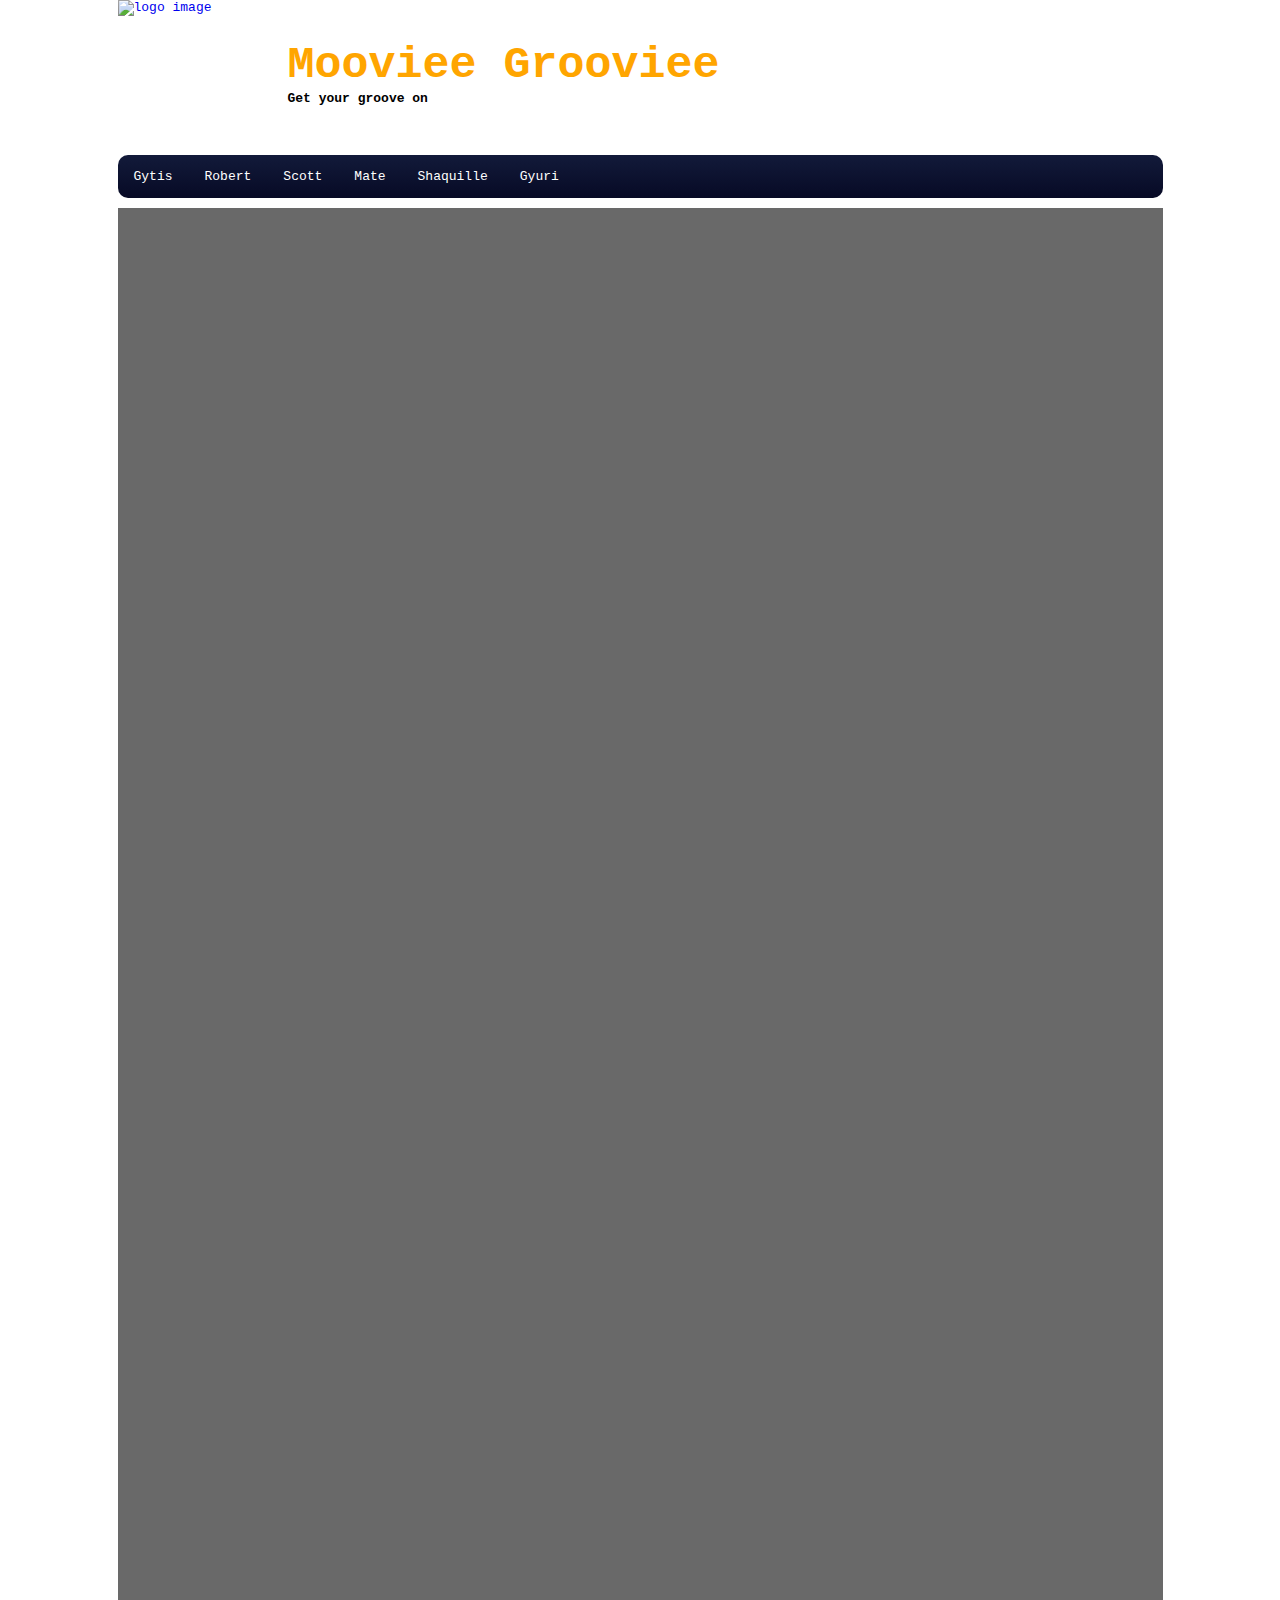
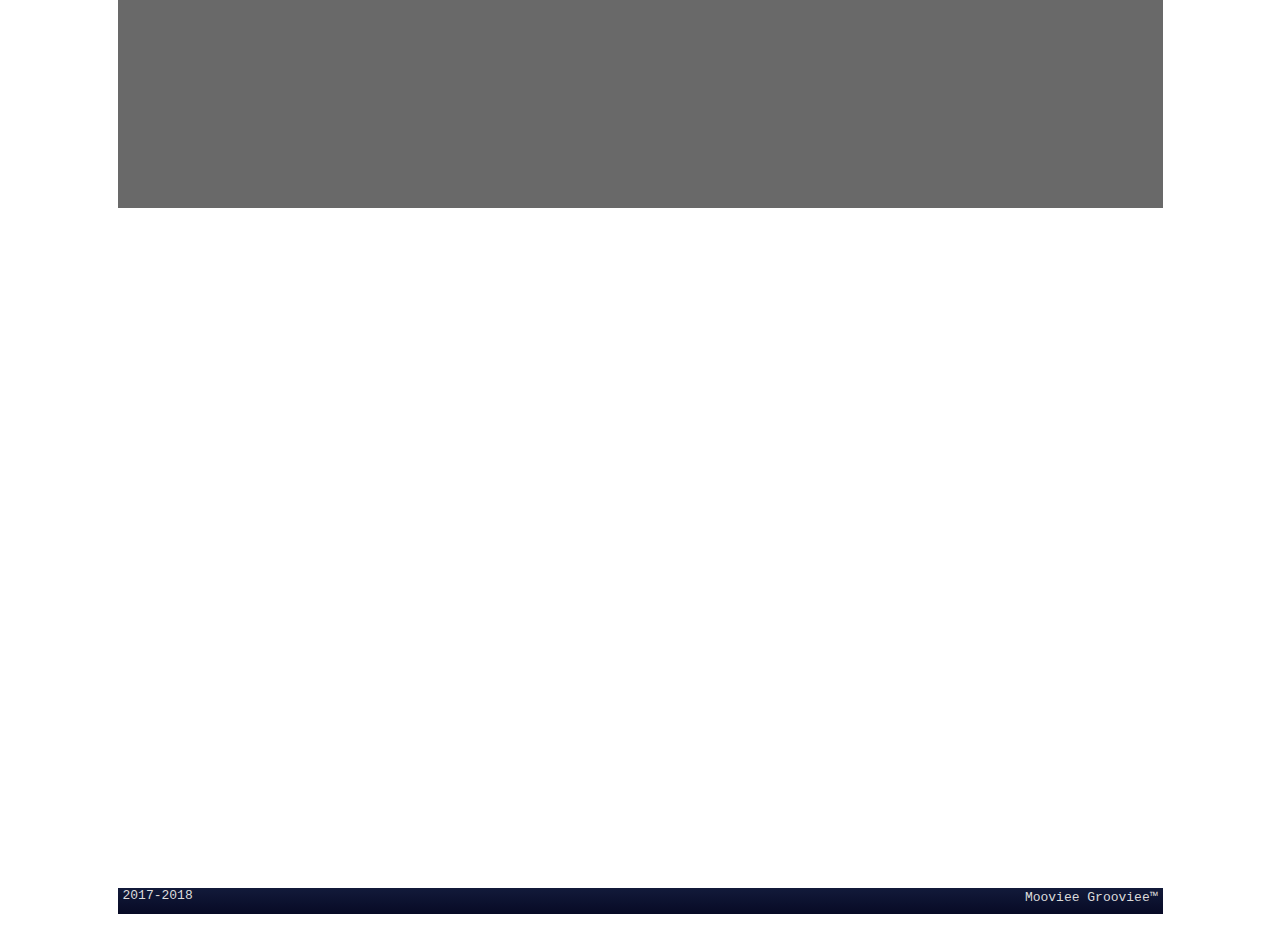
==== html/index.html @ 36d6ad7e "Add scott reccommended movies to homepage" ====
<!DOCTYPE html>
<html lang="en">
	<head>
		<title>Mooviee Grooviee</title>
		<link rel="stylesheet" type="text/css" href="../css/main.css">
		<link rel="icon" href="../images/logo.png">
		<meta charset="utf-8">
	</head>
	<body>
		<div class="container">
			<div class="head">
				<div class="logo">
					<a href="index.html"><img src="../images/logo.png" alt="logo image" /></a>
				</div>
				<div class="Website__name">
					<h1 id="title">Mooviee Grooviee</h1>
					<h4>Get your groove on</h4>
				</div>
			</div>
			<div class="navbar">
				<ul class="navbar__ul">
				  <li class="navbar__li"><a href="gytis.html">Gytis</a></li>
				  <li class="navbar__li"><a href="robert.html">Robert</a></li>
				  <li class="navbar__li"><a href="scott.html">Scott</a></li>
				  <li class="navbar__li"><a href="mate.html">Mate</a></li>
				  <li class="navbar__li"><a href="shaquille.html">Shaquille</a></li>
				  <li class="navbar__li"><a href="gyuri.html">Gyuri</a></li>
				</ul>
			</div>
			<div class="content">
<!--	Gytis section -->
				<div class="BIGBOX">

					<h2 class="reccomended">Movies reccommended by Gytis:</h2>
					<div class="section1">

						<div class="img">

								<p>
									<a href="https://www.imdb.com/title/tt0816692/">
										<img class="movie_poster" src="../images/interstellar.jpg" alt="interstellar movie"  />
								 </a>
							 </p>

					 </div>
						 <a href="https://www.imdb.com/title/tt0816692/"><h2>Interstellar (2014)</h2></a>

				 </div>

				 <div class="section2">

					 <div class="img">

								<p>
									<a href="https://www.imdb.com/title/tt2015381/?ref_=nv_sr_1">
										<img class="movie_poster" src="../images/gotg.jpg" alt="Guardians of the galaxy movie"  />
								 </a>
								</p>

						</div>
							<a href="https://www.imdb.com/title/tt2015381/?ref_=nv_sr_1"><h2>Guardians of the galaxy (2014)</h2></a>

					</div>

					<div class="section3">

						<div class="img">

								<p>
									 <a href="https://www.imdb.com/title/tt2250912/?ref_=nv_sr_2">
										 <img class="movie_poster" src="../images/spiderman.jpg" alt="Spiderman Homecoming"  />
									</a>
							 </p>

					 </div>

							 <a href="https://www.imdb.com/title/tt2250912/?ref_=nv_sr_2"><h2>Spiderman Homecoming (2017)</h2></a>

					 </div>

				 <div class="section4">

					 <div class="img">

							<p>
								 <a href="https://www.imdb.com/title/tt2096673/?ref_=nv_sr_1">
									 <img class="movie_poster" src="../images/insideout.jpg" alt="Inside Out" />
								</a>
							</p>

					</div>

							 <a href="https://www.imdb.com/title/tt2096673/?ref_=nv_sr_1"><h2>Inside Out (2015)</h2></a>

					</div>


<!--	Gyuri section -->
			<h2 class="reccomended">Movies reccommended by Gyuri:</h2>


					<div class="section1">

						<div class="img">

								<p>
									<a href="https://www.imdb.com/title/tt0112442/">
										<img class="movie_poster" src="../images/badboys.jpg" alt="Bad Boys movie"  />
								 </a>
							 </p>

						</div>
						 <a href="https://www.imdb.com/title/tt0112442/"><h2>Bad Boys (1995)</h2></a>

					</div>

					<div class="section2">

						<div class="img">

								<p>
									<a href="https://www.imdb.com/title/tt3890160/">
										<img class="movie_poster" src="../images/babydriver.jpg" alt="Baby Driver movie"  />
								 </a>
								</p>

						</div>
						<a href="https://www.imdb.com/title/tt3890160/"><h2>Baby Driver (2017)</h2></a>

					</div>

					<div class="section3">

						<div class="img">

								<p>
									 <a href="https://www.imdb.com/title/tt0068646/">
										 <img class="movie_poster" src="../images/godfather.jpg" alt="Godfather movie"  />
									</a>
							 </p>

						</div>
						 <a href="https://www.imdb.com/title/tt0068646/"><h2>Godfather (1972)</h2></a>

					 </div>




				 <div class="section4">

					 <div class="img">

							<p>
								 <a href="https://www.imdb.com/title/tt0086250/">
									 <img class="movie_poster" src="../images/scarface.jpg" alt="Scarface movie" />
								</a>
							</p>

					</div>

							 <a href="https://www.imdb.com/title/tt0086250/"><h2>Scarface (1983)</h2></a>

					</div>
<!--	Máté section -->
					<h2 class="reccomended">Movies reccommended by Máté:</h2>
					<div class="section1">
						<div class="img">
							<p>
								<a href="https://www.imdb.com/title/tt0107048/">
									<img class="movie_poster" src="../images/groundhogday.jpg" alt="Groundhog Day movie"  />
								</a>
							</p>
						</div>
						<a href="https://www.imdb.com/title/tt0107048/"><h2>Groundhog Day (1993)</h2></a>
					</div>
					<div class="section2">
						<div class="img">
								<p>
									<a href="https://www.imdb.com/title/tt1856101/">
										<img class="movie_poster" src="../images/bladerunner.jpg" alt="Blade Runner 2049 movie"  />
									</a>
								</p>
						</div>
						<a href="https://www.imdb.com/title/tt1856101/"><h2>Blade Runner 2049 (2017)</h2></a>
					</div>
					<div class="section3">
						<div class="img">
							<p>
								<a href="https://www.imdb.com/title/tt0120737/">
									<img class="movie_poster" src="../images/lotr.jpg" alt="LOTR movie"  />
								</a>
							</p>
						</div>
						<a href="https://www.imdb.com/title/tt0120737/"><h2>Lord of the Rings (2001)</h2></a>
					</div>
					<div class="section4">
						<div class="img">
							<p>
								<a href="https://www.imdb.com/title/tt0071853/">
									<img class="movie_poster" src="../images/holygrail.jpg" alt="Holy Grail movie" />
								</a>
							</p>
						</div>
						<a href="https://www.imdb.com/title/tt0071853/"><h2>Monty Python and the Holy Grail (1975)</h2></a>
					</div>
<!-- Robert section -->
										<h2 class="reccomended">Movies reccommended by Robert:</h2>

							<div class="section1">

								<div class="img">

										<p>
											<a href="https://www.imdb.com/title/tt0409459/">
												<img class="movie_poster" src="../images/watchmen.jpg" alt="Watchmen movie">  />
										 </a>
									 </p>

								</div>
								 <a href="https://www.imdb.com/title/tt0409459/"><h2>Watchmen (2009)</h2></a>

							</div>

							<div class="section2">

								<div class="img">

										<p>
											<a href="https://www.imdb.com/title/tt0066921/">
												<img class="movie_poster" src="../images/aclockworkorange.jpg" alt="A Clockwork Orange movie"  />
										 </a>
										</p>

								</div>
								<a href="https://www.imdb.com/title/tt0066921/"><h2>A Clockwork Orange(1971)</h2></a>

							</div>

							<div class="section3">

								<div class="img">

										<p>
											 <a href="https://www.imdb.com/title/tt1431045/">
												 <img class="movie_poster" src="../images/deadpool.jpg" alt="Deadpool movie"  />
											</a>
									 </p>

								</div>
								 <a href="https://www.imdb.com/title/tt1431045/"><h2>Deadpool (2016)</h2></a>

							 </div>

						 <div class="section4">

							 <div class="img">

									<p>
										 <a href="https://www.imdb.com/title/tt1259521/">
											 <img class="movie_poster" src="../images/thecabininthewoods.jpg" alt="the cabin in the woods" />
										</a>
									</p>

							</div>

									 <a href="https://www.imdb.com/title/tt1259521/"><h2>The Cabin In The Woods (2012)</h2></a>

							</div>

					<!-- Scott section -->
					<h2 class="reccomended">Movies reccommended by Scott:</h2>

		<div class="section1">

			<div class="img">

					<p>
						<a href="https://www.imdb.com/title/tt0088763/">
							<img class="movie_poster" src="../images/back2future.jpg" alt="Back to the Future movie">  />
					 </a>
				 </p>

			</div>
			 <a href="https://www.imdb.com/title/tt0088763/"><h2>Back to the Future (1985)</h2></a>

		</div>

		<div class="section2">

			<div class="img">

					<p>
						<a href="https://www.imdb.com/title/tt1825683/">
							<img class="movie_poster" src="../images/blackpanther.jpg" alt="Black Panther movie"  />
					 </a>
					</p>

			</div>
			<a href="https://www.imdb.com/title/tt1825683/"><h2>Black Panther(2018)</h2></a>

		</div>

		<div class="section3">

			<div class="img">

					<p>
						 <a href="https://www.imdb.com/title/tt0073195/">
							 <img class="movie_poster" src="../images/jaws.jpg" alt="Jaws movie"  />
						</a>
				 </p>

			</div>
			 <a href="https://www.imdb.com/title/tt0073195/"><h2>Jaws (1975)</h2></a>

		 </div>

	 <div class="section4">

		 <div class="img">

				<p>
					 <a href="https://www.imdb.com/title/tt2527336/">
						 <img class="movie_poster" src="../images/starwars.jpg" alt="Stars Wars The Last Jedi" />
					</a>
				</p>

		</div>

				 <a href="https://www.imdb.com/title/tt2527336/"><h2>Star Wars The Last Jedi (2017)</h2></a>

		</div>

					<div id="footer">
							<p id="year">2017-2018</p>
							<p id="name">Mooviee Grooviee&trade;</p>
					</div>
				</div>
			</div>
		</div>
	</body>
</html>
---- css/main.css ----
* {
  margin:0;
  padding:0;
  font-family: monospace;
}
#title  {
  color: orange;
  font-size: 45px;
  padding-top: 40px;
}
a {
  text-decoration: none;

}
a:hover {
  cursor: pointer;
}
h2 {
  padding:10px;
  color: white;
  width: 175px;
}

/*navbar start*/
.navbar {
	float:left;
	width: 1045px;
}

.navbar__ul {
    list-style-type: none;
    margin-top: 5px;
    margin-bottom: 5px;
    padding: 0;
    overflow: hidden;
    background-color: #121a3a;
    background-image: linear-gradient(#121a3a,#070a25);
    border-radius: 10px 10px 10px 10px;
}
.navbar__li {
    float: left;
}

.navbar__li a {
    display: block;
    color: white;
    text-align: center;
    padding: 14px 16px;
    text-decoration: none;
}

.navbar__li a:hover {
    background-color: #0c1228;
}
/*navbar end*/

/*Homepage*/
.reccomended {
  padding-top:50px;
  padding-left: 20px;
  padding-bottom: 10px;

  opacity: 0;
  animation: fadein-right ease 1.6s forwards;
  animation-delay: 0.8s;

}
body {
  background-image: url(../images/bg.jpg);
  background-size:100%;
  background-repeat: no-repeat;
  background-attachment: fixed;
  background-position: center;

  animation: fadein 2s;
}
.container {
  height:800px;
  width:1045px;
  margin:auto;
}
.head {
  height: 150px;
  width: 1045px;
  background-image: url(../images/headerbg.jpg);
  background-size: auto;
  border-radius: 10px 10px 10px 10px;
}
.content {
  height: 200%;
  width: 1045px;
  float: left;
  background-color: dimgray;
  margin-top: 5px;
  margin-bottom: 5px;
  background-image: url(../images/bgn.jpg);
  background-size: contain;
}
.Website__name {
	float:left;
	width: 500px;
	margin-left: 20px;
}
.logo img{
  width: 150px;
  height: 150px;
}
.logo {
  width: 150px;
  float: left;
}
.movie_poster {
  width:170px;
  height:250px;
}
.movies  {
  display: flex;
}
.movies img {
  padding: 5px;
}
.BIGBOX {
  width: 1045px;
  margin:auto;
  float:left;
  height: 775px;
  }
.section1  {
  display:inline-block;
  margin: 5px;
  vertical-align: top;
  width: 160px;
  height: 320px;
  margin-left: 72px;

  opacity: 0;
  animation: fadein-right ease 1.6s forwards;
  animation-delay: 0.9s;
}
.section2  {
  display:inline-block;
  margin: 5px;
  vertical-align: top;
  width: 160px;
  height: 320px;
  margin-left: 72px;

  opacity: 0;
  animation: fadein-right ease 1.6s forwards;
  animation-delay: 1s;
}
.section3  {
  display:inline-block;
  margin: 5px;
  vertical-align: top;
  width: 160px;
  height: 320px;
  margin-left: 72px;

  opacity: 0;
  animation: fadein-right ease 1.6s forwards;
  animation-delay: 1.1s;
}
.section4  {
  display:inline-block;
  margin: 5px;
  vertical-align: top;
  width: 160px;
  height: 320px;
  margin-left: 72px;

  opacity: 0;
  animation: fadein-right ease 1.6s forwards;
  animation-delay: 1.2s;
  }

/*Homepage end*/

/*Footer*/
#year {
  color:gainsboro;
  margin:0;
  padding:0;
  width: 200px;
  float:left;
  margin-left: 5px;
}
#name {
  margin:0;
  padding: 0;
  color:gainsboro;
  float:right;
  margin-right: 5px;
  margin-top: 2px;
}
#footer {
  float: left;
  margin: auto;
  height: 26px;
  width: 1045px;
  background-color: #121a3a;
  background-image: linear-gradient(#121a3a,#070a25);
}
/*Footer end*/

/*Gytis Page*/
#gytis-title {
  color: #dabdab;
  font-family: monospace;
  text-align: center;
  margin-top:100px;
  padding-bottom: 25px;

  opacity: 0;
  animation: fadein-right ease 1.5s forwards;
  animation-delay: 1s;
}

#gytis-container {
  height:918px;
  width:1045px;
  margin:auto;
  background-image: url(../images/bgn.jpg);
  background-size: contain;

  animation: fadein 2s;
}
#gytis-section {
  margin: 5px;
  width: 160px;
  height: 320px;
  margin-left: 40px;
  float: left;

  opacity: 0;
  animation: fadein ease 1.5s forwards;
  animation-delay: 1.4s;

}
#gytis-h1 {
  color:white;
  float: left;
  margin-top: 50px;
  margin-left: 40px;
  float: left;

  opacity: 0;
  animation: fadein-right ease 1.5s forwards;
  animation-delay: 1.1s;
}
#gytis-h2 {
  color:white;
  float: left;
  margin-top: 30px;
  margin-left: 40px;
  float: left;

  opacity: 0;
  animation: fadein-right ease 1.5s forwards;
  animation-delay: 1.2s;
}
#gytis-p {
  color: white;
  float: left;
  text-align:left;
  width: 700px;
  margin-left: 40px;
  margin-top: 35px;
  font-size: 17px;

  opacity: 0;
  animation: fadein-right ease 1.5s forwards;
  animation-delay: 1.3s;
}
#gytis-ul {
  float: left;
  color: white;
  margin-top: 60px;
  margin-left: -160px;

  opacity: 0;
  animation: fadein-right ease 1.5s forwards;
  animation-delay: 1.3s;
}
#gytis-li {
  float: none;

  animation: fadein 2s;
}
#gytis-content {
  height: 907px;
  width: 1045px;
  float: left;
  background-color: dimgray;
  margin-bottom: 5px;
  background-image: url(../images/bgn.jpg);
  background-size: contain;

  animation: fadein 2s;
}
/*Gytis page end*/
/*ANIMATION*/
@keyframes fadein-right {
    from { opacity: 0; transform: translateX(-15px);}
    to   { opacity: 1; transform: translateX(0);}
}
@keyframes fadein {
    from { opacity: 0;}
    to   { opacity: 1;}
}
@-webkit-keyframes color-change {
    0% { color: red; }
    50% { color: blue; }
    100% { color: red; }
}
@-moz-keyframes color-change {
    0% { color: red; }
    20% { color: green; }
    40% { color: orange; }
    60% { color: blue; }
    80% { color: purple; }
    100% { color: red; }
}
@-ms-keyframes color-change {
  0% { color: red; }
  20% { color: green; }
  40% { color: orange; }
  60% { color: blue; }
  80% { color: purple; }
  100% { color: red; }
}
@-o-keyframes color-change {
  0% { color: red; }
  20% { color: green; }
  40% { color: orange; }
  60% { color: blue; }
  80% { color: purple; }
  100% { color: red; }
}
@keyframes color-change {
  0% { color: red; }
  20% { color: green; }
  40% { color: orange; }
  60% { color: blue; }
  80% { color: purple; }
  100% { color: red; }
}

@keyframes fadein-right {
    from { opacity: 0; transform: translateX(-15px);}
    to   { opacity: 1; transform: translateX(0);}
}
@keyframes fadein {
    from { opacity: 0;}
    to   { opacity: 1;}
}
/*ANIMATION END*/

/* Máté's page start*/
.mate-content {
  height: 907px;
  width: 1045px;
  float: left;
  background-color: dimgray;
  margin-bottom: 5px;
  background-image: url(../images/bgn.jpg);
  background-size: contain;
  animation: fadein 2s;
}
.mate-container {
  height:918px;
  width:1045px;
  margin:auto;
  background-image: url(../images/bgn.jpg);
  background-size: contain;
  animation: fadein 2s;
}
/* Máté's page end */
/*Gyuri*/
video
{
	height:300px;
	width:500px;
	background-color:white;
	filter:alpha(opacity=40);
	opacity:0.5;
	margin:0 auto;
}
#gyuri_text
{
	margin-top:150px;
	float:right;
	height:800px;
	width:300px;
	color:white;
	margin: auto;
}
#gyuri_image
{
	padding:50px;
}
#pics
{
	float:left;
	width:700px;
	height:400px;
	margin:0 auto;
}
#gyuri_footer
{
	position:absolute;
	bottom:0px;
}


/*Gyuri page end*/

/*Robert*/

#title1
{
  font-family: monospace;
  text-align: center;
  margin-top:100px;
  padding-bottom: 25px;

  -webkit-animation: color-change 1s infinite;
  -moz-animation: color-change 1s infinite;
  -o-animation: color-change 1s infinite;
  -ms-animation: color-change 1s infinite;
  animation: color-change 1s infinite;
}

#r_ha
{
  color:blue;
  float: left;
  margin-top: 50px;
  margin-left: 40px;
  float: left;

  opacity: 0;
  animation: fadein-right ease 1.5s forwards;
  animation-delay: 1.1s;
}

#r_hb
{
  color:blue;
  float: left;
  margin-top: 30px;
  margin-left: 40px;
  float: left;

  opacity: 0;
  animation: fadein-right ease 1.5s forwards;
  animation-delay: 1.2s;
}

#r_p
{
  color: white;
  float: left;
  text-align:left;
  width: 700px;
  margin-left: 40px;
  margin-top: 35px;
  font-size: 17px;

  opacity: 0;
  animation: fadein-right ease 1.5s forwards;
  animation-delay: 1.3s;
}

#r_ul {
  float: left;
  color: white;
  margin-top: 60px;
  margin-left: -160px;

  opacity: 0;
  animation: fadein-right ease 1.5s forwards;
  animation-delay: 1.3s;
}
#r_li {
  float: none;

  animation: fadein 2s;
}

#container1
{
  height:918px;
  width:1045px;
  margin:auto;
  background-image: url(../images/bgn.jpg);
  background-size: contain;

  animation: fadein 2s;
}

#content1
{
  height: 918px;
  width: 1045px;
  float: left;
  background-color: dimgray;
  margin-bottom: 5px;
  background-image: url(../images/bgn.jpg);
  background-size: contain;

  animation: fadein 2s;
}

#section_2
{
  margin: 5px;
  width: 160px;
  height: 320px;
  margin-left: 40px;
  float: left;

  opacity: 0;
  animation: fadein ease 1.5s forwards;
  animation-delay: 1.4s;

}

#link_scene
{
  color: orange;
}

/*ANIMATION*/


/*ANIMATION END*/
/*Gyuri*/
video
{
	height:400px;
	width:600px;
	background-color:white;
	margin-top:10px;
	padding:5px;
}
#gyuri_text
{
	width:300px;
	height:200px;
	color:white;
	float:right;
}
#gyuri_content {
  height: 1080px;
  width: 1045px;
  float: left;
  background-color: dimgray;
  background-image: url(../images/bgn.jpg);
  background-size: contain;
  animation: fadein 2s;
}
#gyuri_container {
  height:1080px;
  width:1045px;
  margin:0 auto;
  background-image: url(../images/bgn.jpg);
  background-size:contain;
  animation: fadein 2s;
}
#gyuri_box
{
	height:927px;
	width:1045px;
	margin:0 auto;
}
#gyuri_pics
{
	height:150px;
	height:200px;
	padding:25px;
}
/*Gyuri page end*/
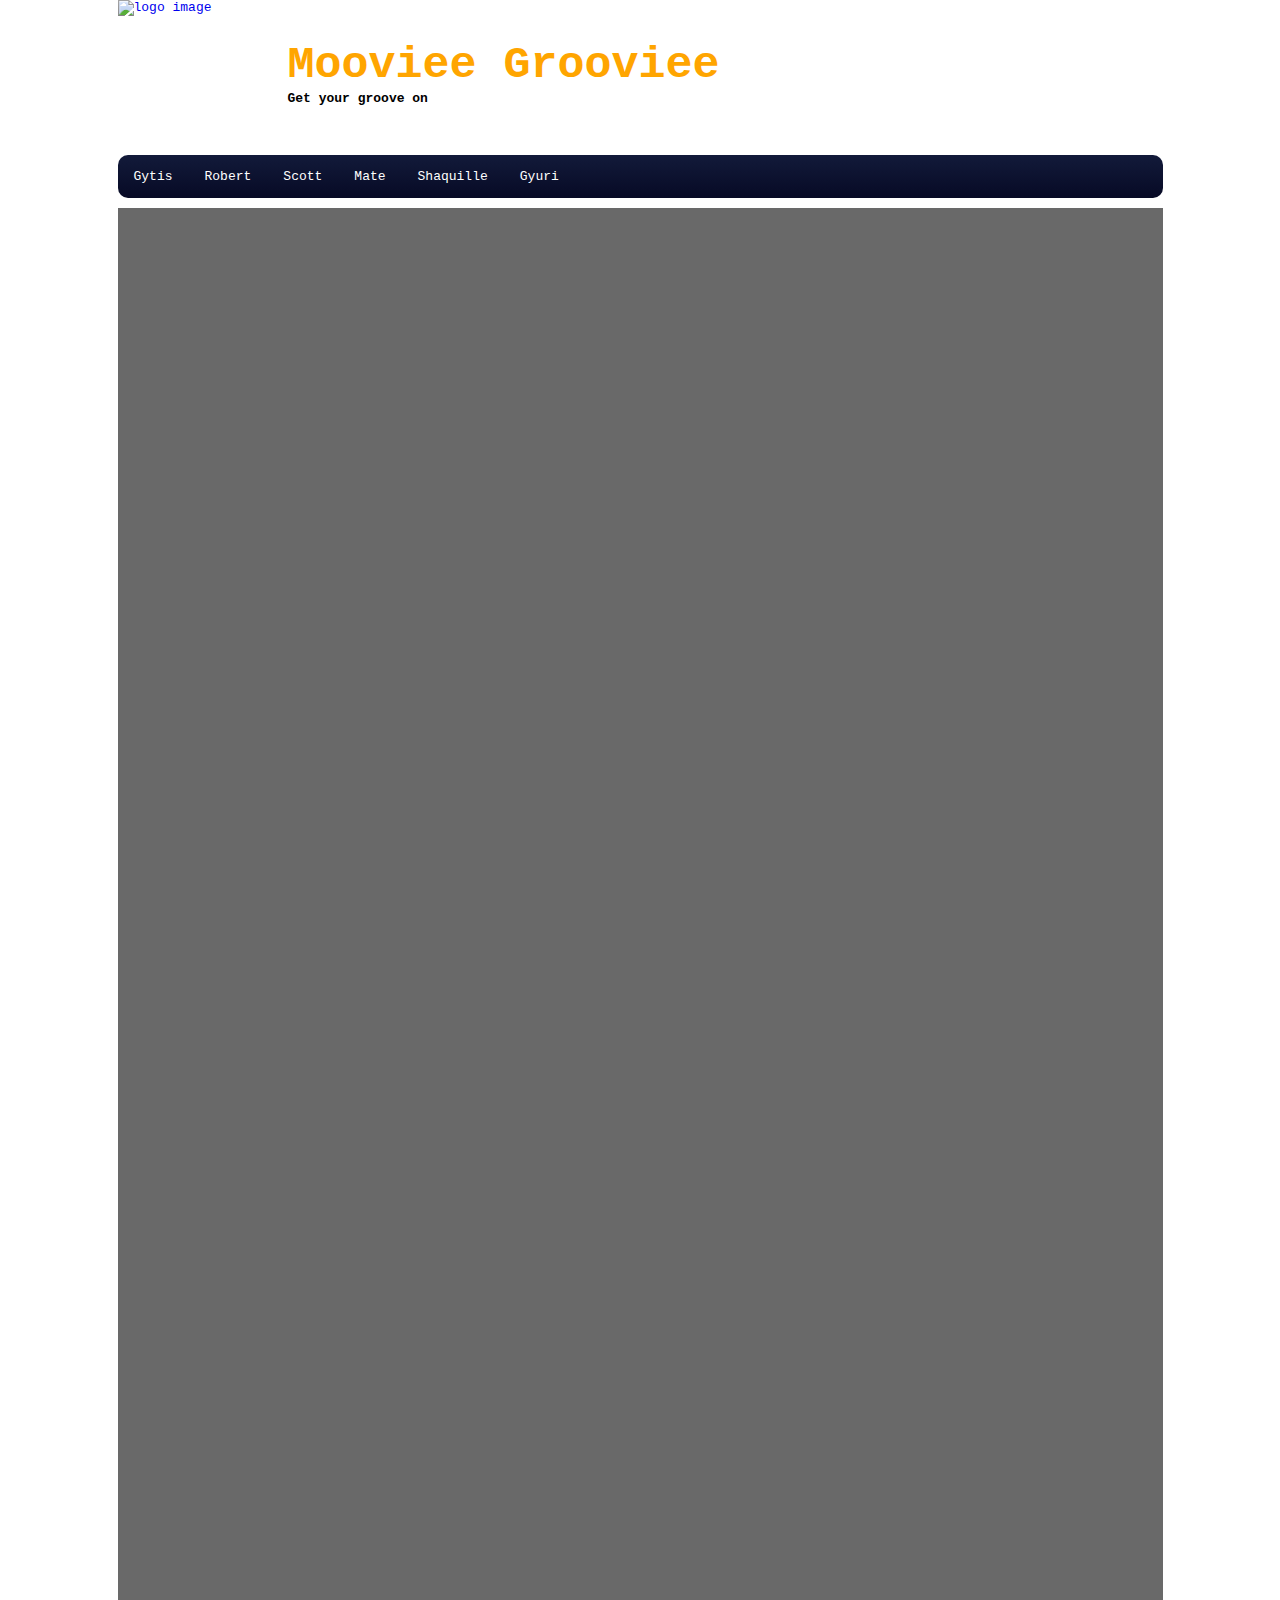
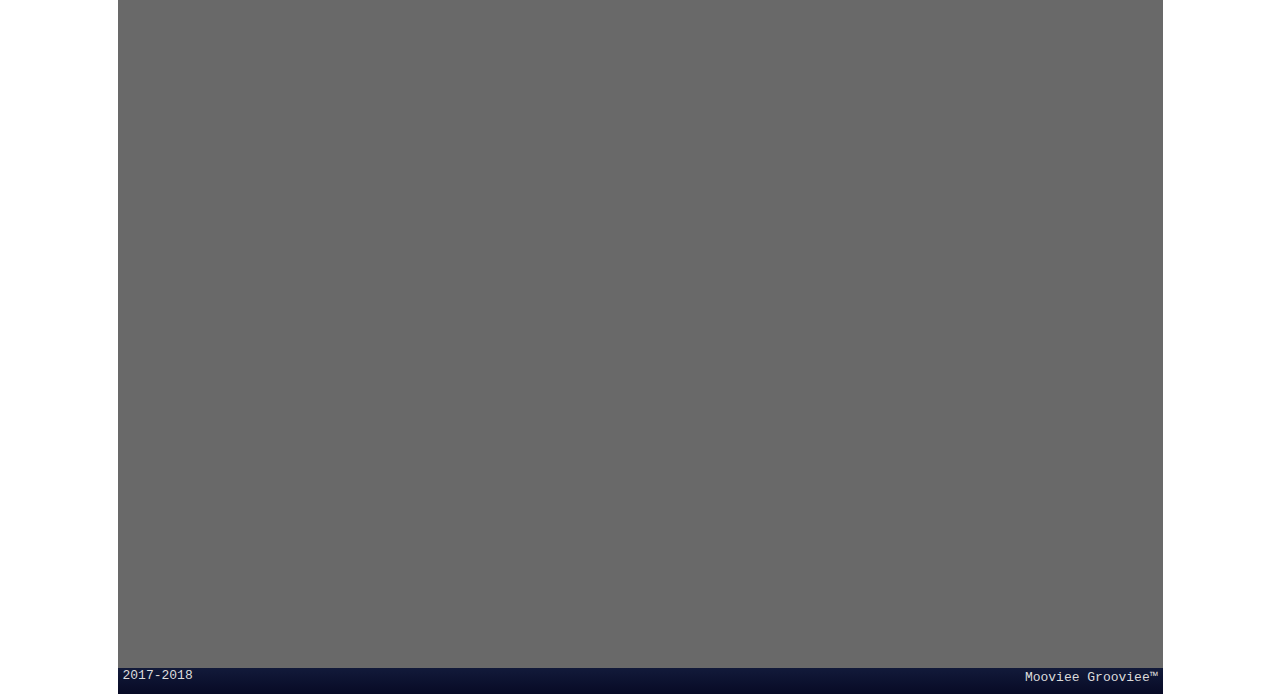
==== commit 843e2e3a: "eh again" ====
--- a/html/index.html
+++ b/html/index.html
@@ -213,7 +213,7 @@
 
 										<p>
 											<a href="https://www.imdb.com/title/tt0409459/">
-												<img class="movie_poster" src="../images/watchmen.jpg" alt="Watchmen movie">  />
+												<img class="movie_poster" src="../images/watchmen.jpg" alt="Watchmen movie">
 										 </a>
 									 </p>
 
@@ -277,7 +277,7 @@
 
 					<p>
 						<a href="https://www.imdb.com/title/tt0088763/">
-							<img class="movie_poster" src="../images/back2future.jpg" alt="Back to the Future movie">  />
+							<img class="movie_poster" src="../images/back2future.jpg" alt="Back to the Future movie">
 					 </a>
 				 </p>
 
--- a/css/main.css
+++ b/css/main.css
@@ -18,7 +18,6 @@
 h2 {
   padding:10px;
   color: white;
-  width: 175px;
 }
 
 /*navbar start*/
@@ -67,10 +66,9 @@
 }
 body {
   background-image: url(../images/bg.jpg);
-  background-size:100%;
+  background-size:auto;
   background-repeat: no-repeat;
   background-attachment: fixed;
-  background-position: center;
 
   animation: fadein 2s;
 }
@@ -87,7 +85,7 @@
   border-radius: 10px 10px 10px 10px;
 }
 .content {
-  height: 200%;
+  height: 260%;
   width: 1045px;
   float: left;
   background-color: dimgray;
@@ -357,6 +355,40 @@
 /*ANIMATION END*/
 
 /* Máté's page start*/
+.mate__title {
+	float:left;
+	color: #dabdab;
+	height: 50px;
+	width: 1045px;
+	margin-top: 15px;
+	margin-left: 200px;
+
+	opacity: 0;
+	animation: fadein ease 1.5s forwards;
+	animation-delay: 1.1s;	
+}
+.mate__box {
+	color:white;
+	float:left;
+	height: 620px;
+	width: 500px;
+	
+	opacity: 0;
+	animation: fadein ease 1.5s forwards;
+	animation-delay: 1.2s;
+}
+.mate__half {
+	height:300px;
+	margin-left: 40px;
+	
+	opacity: 0;
+	animation: fadein ease 1.5s forwards;
+	animation-delay: 1.3s;
+}
+.mate__name, .mate__description {
+	margin-bottom: 20px;
+	color: #dabdab;
+}
 .mate-content {
   height: 907px;
   width: 1045px;
@@ -382,7 +414,7 @@
 	height:300px;
 	width:500px;
 	background-color:white;
-	filter:alpha(opacity=40);
+	filter:alpha(opacity=40); 
 	opacity:0.5;
 	margin:0 auto;
 }
@@ -540,7 +572,7 @@
 {
 	height:400px;
 	width:600px;
-	background-color:white;
+	background-color:white;	
 	margin-top:10px;
 	padding:5px;
 }
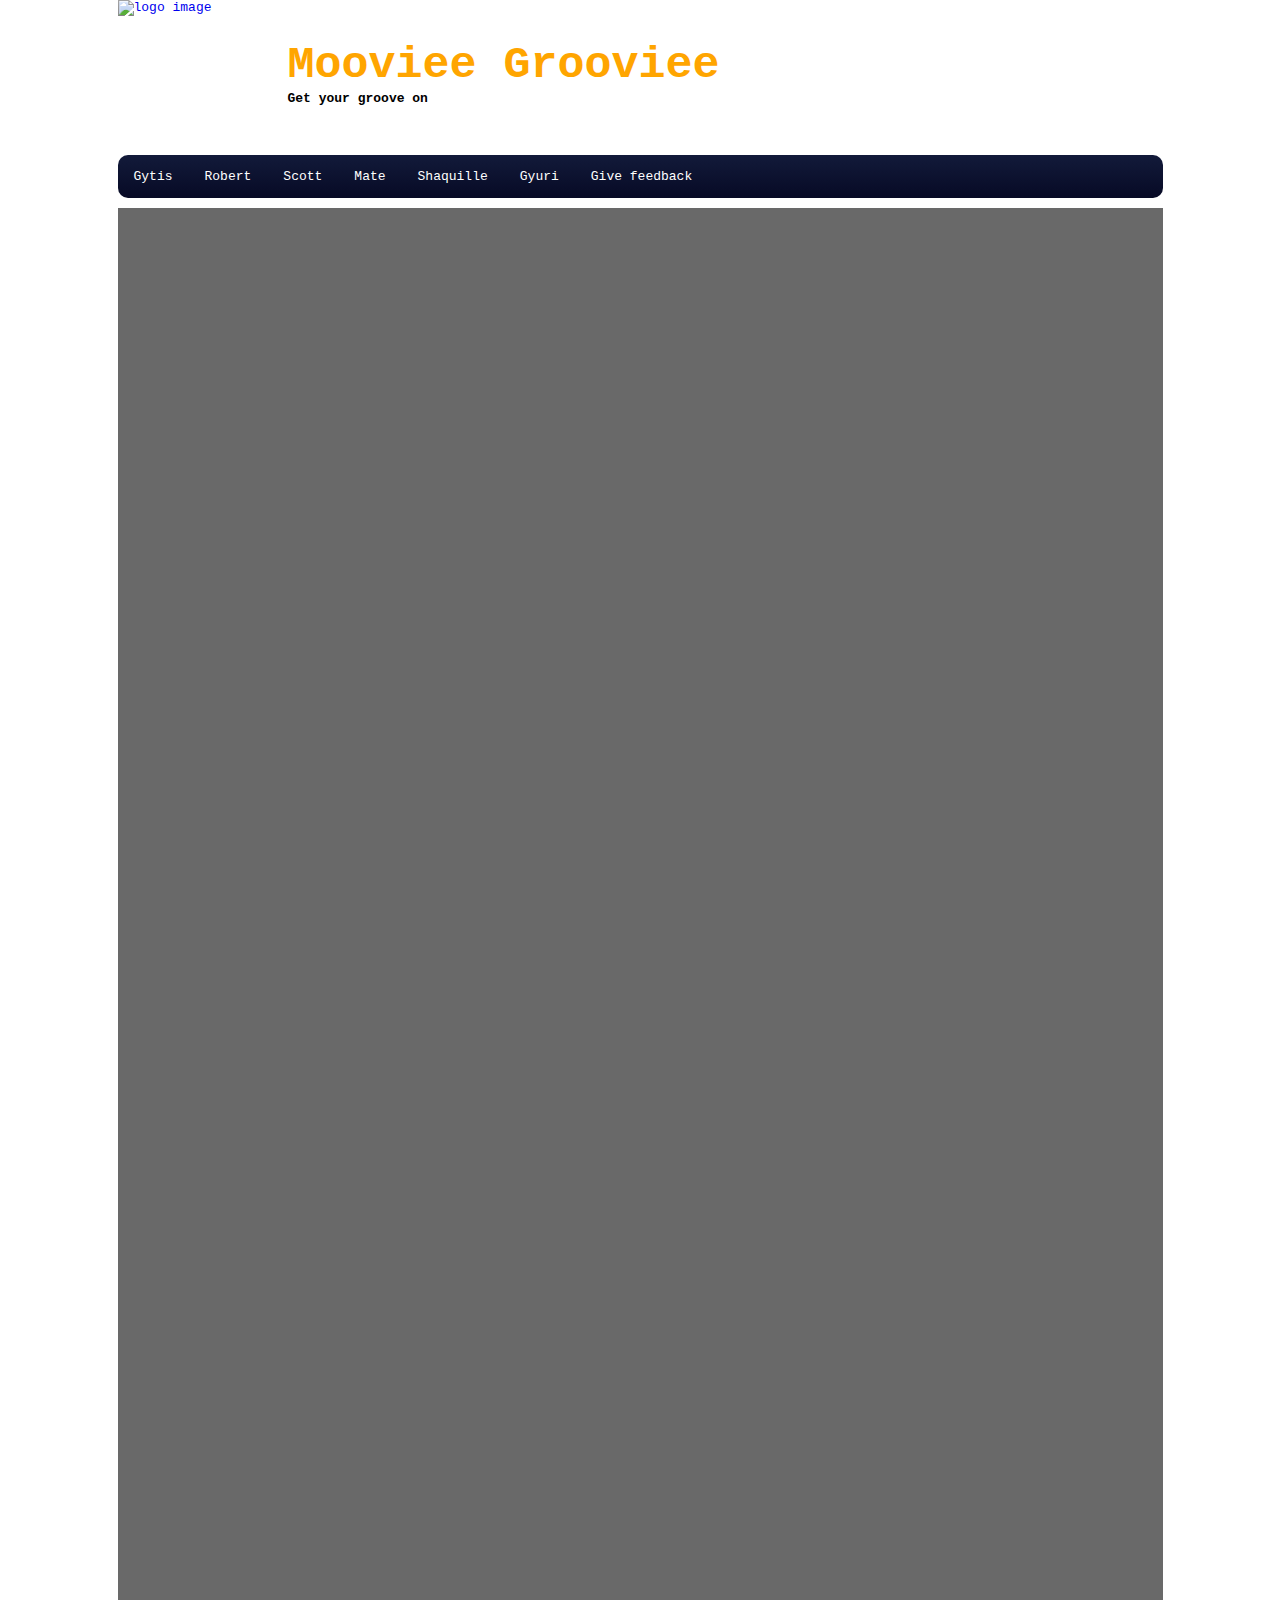
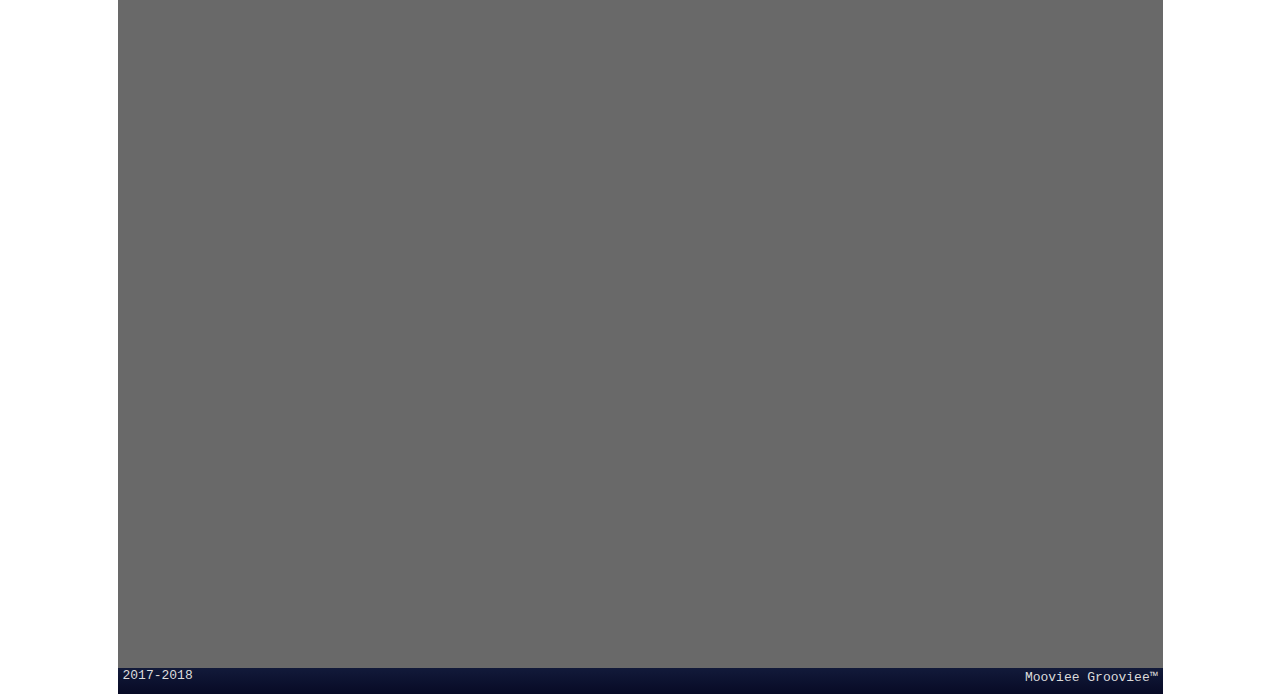
==== commit 995382d5: "created new page" ====
--- a/html/index.html
+++ b/html/index.html
@@ -25,13 +25,14 @@
 				  <li class="navbar__li"><a href="mate.html">Mate</a></li>
 				  <li class="navbar__li"><a href="shaquille.html">Shaquille</a></li>
 				  <li class="navbar__li"><a href="gyuri.html">Gyuri</a></li>
+				  <li class="navbar__li"><a href="form.html">Give feedback</a></li>
 				</ul>
 			</div>
 			<div class="content">
 <!--	Gytis section -->
 				<div class="BIGBOX">
 
-					<h2 class="reccomended">Movies reccommended by Gytis:</h2>
+					<h2 class="reccomended">Movies recommended by Gytis:</h2>
 					<div class="section1">
 
 						<div class="img">
@@ -96,7 +97,7 @@
 
 
 <!--	Gyuri section -->
-			<h2 class="reccomended">Movies reccommended by Gyuri:</h2>
+			<h2 class="reccomended">Movies recommended by Gyuri:</h2>
 
 
 					<div class="section1">
@@ -163,7 +164,7 @@
 
 					</div>
 <!--	Máté section -->
-					<h2 class="reccomended">Movies reccommended by Máté:</h2>
+					<h2 class="reccomended">Movies recommended by Máté:</h2>
 					<div class="section1">
 						<div class="img">
 							<p>
@@ -205,7 +206,7 @@
 						<a href="https://www.imdb.com/title/tt0071853/"><h2>Monty Python and the Holy Grail (1975)</h2></a>
 					</div>
 <!-- Robert section -->
-										<h2 class="reccomended">Movies reccommended by Robert:</h2>
+										<h2 class="reccomended">Movies recommended by Robert:</h2>
 
 							<div class="section1">
 
@@ -227,13 +228,13 @@
 								<div class="img">
 
 										<p>
-											<a href="https://www.imdb.com/title/tt0066921/">
-												<img class="movie_poster" src="../images/aclockworkorange.jpg" alt="A Clockwork Orange movie"  />
+											<a href="https://www.imdb.com/title/tt0190641/">
+												<img class="movie_poster" src="../images/pokemon.jpg" alt="Pokemon movie"  />
 										 </a>
 										</p>
 
 								</div>
-								<a href="https://www.imdb.com/title/tt0066921/"><h2>A Clockwork Orange(1971)</h2></a>
+								<a href="https://www.imdb.com/title/tt0190641/"><h2> Pokémon: The First Movie (1998) </h2></a>
 
 							</div>
 
@@ -269,7 +270,7 @@
 							</div>
 
 					<!-- Scott section -->
-					<h2 class="reccomended">Movies reccommended by Scott:</h2>
+					<h2 class="reccomended">Movies recommended by Scott:</h2>
 
 		<div class="section1">
 
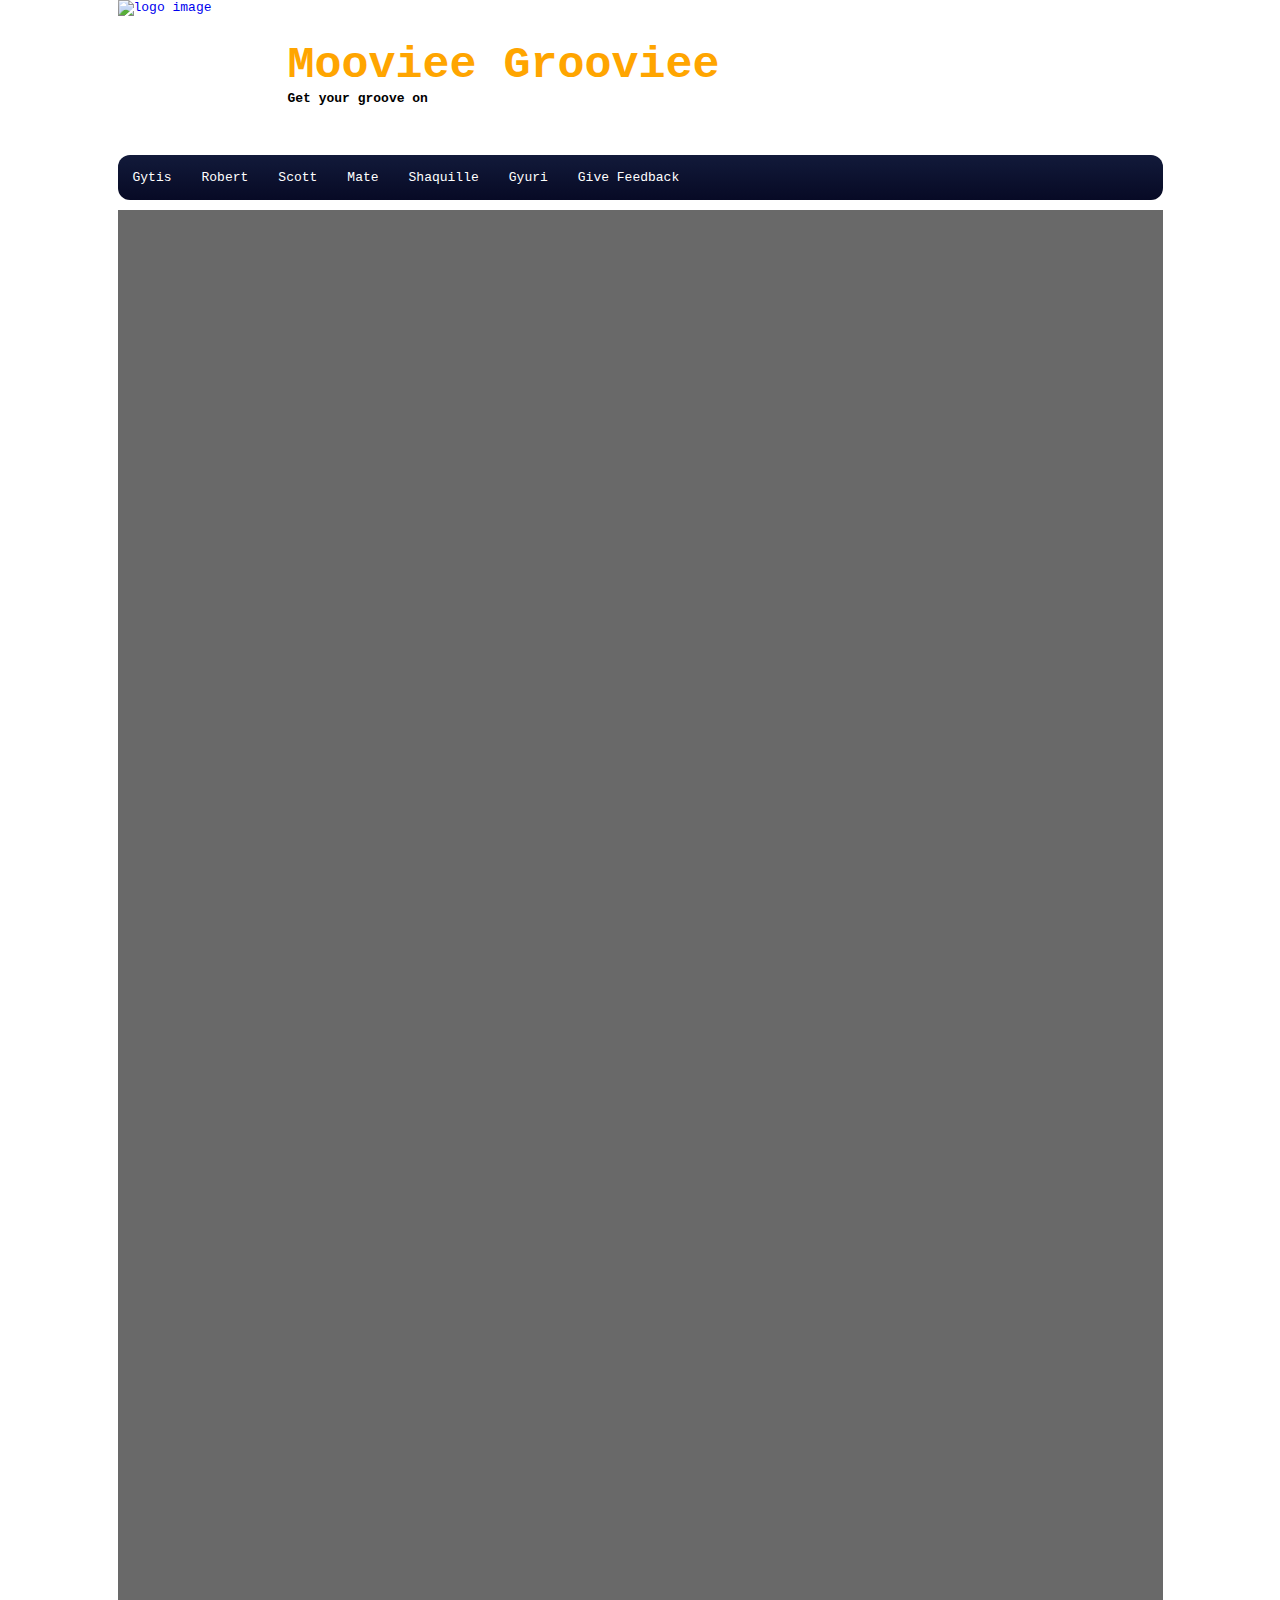
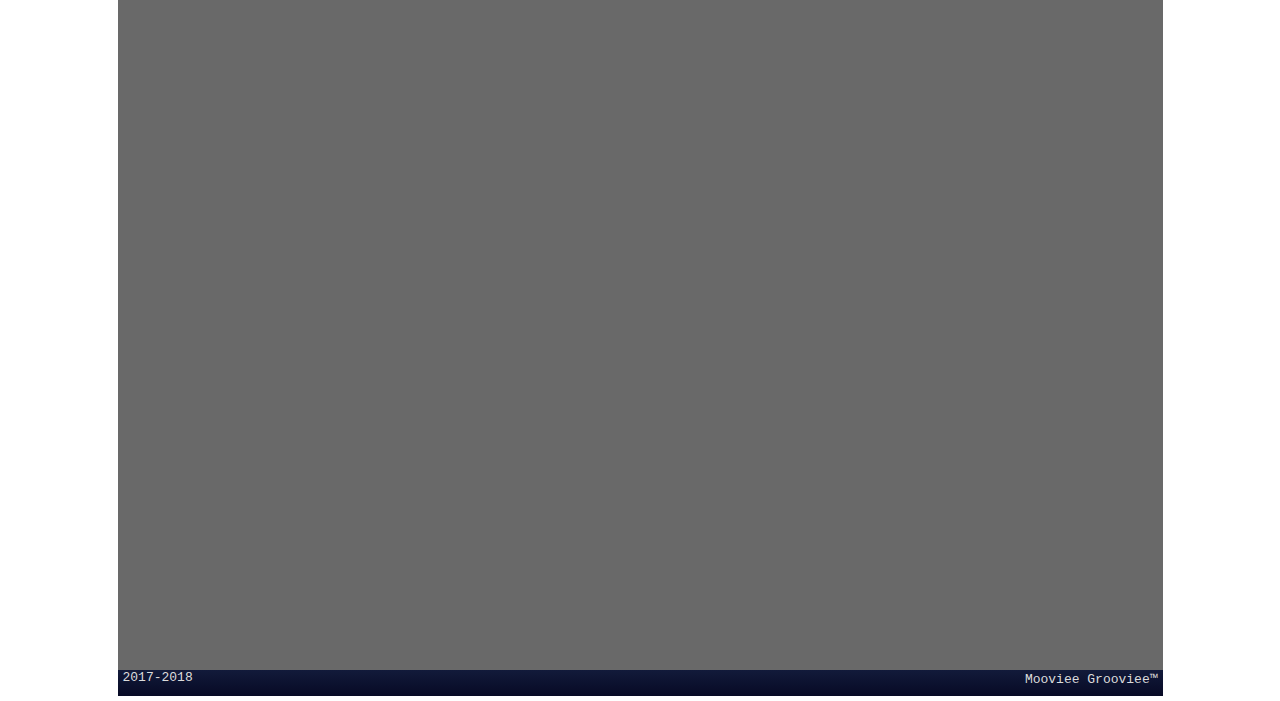
==== commit 71f3d170: "should be gud now" ====
--- a/html/index.html
+++ b/html/index.html
@@ -25,7 +25,7 @@
 				  <li class="navbar__li"><a href="mate.html">Mate</a></li>
 				  <li class="navbar__li"><a href="shaquille.html">Shaquille</a></li>
 				  <li class="navbar__li"><a href="gyuri.html">Gyuri</a></li>
-				  <li class="navbar__li"><a href="form.html">Give feedback</a></li>
+				  <li class="navbar__li"><a href="form.html">Give Feedback</a></li>
 				</ul>
 			</div>
 			<div class="content">
--- a/css/main.css
+++ b/css/main.css
@@ -1,615 +1,758 @@
-* {
-  margin:0;
-  padding:0;
-  font-family: monospace;
-}
-#title  {
-  color: orange;
-  font-size: 45px;
-  padding-top: 40px;
-}
-a {
-  text-decoration: none;
-
-}
-a:hover {
-  cursor: pointer;
-}
-h2 {
-  padding:10px;
-  color: white;
-}
-
-/*navbar start*/
-.navbar {
-	float:left;
-	width: 1045px;
-}
-
-.navbar__ul {
-    list-style-type: none;
-    margin-top: 5px;
-    margin-bottom: 5px;
-    padding: 0;
-    overflow: hidden;
-    background-color: #121a3a;
-    background-image: linear-gradient(#121a3a,#070a25);
-    border-radius: 10px 10px 10px 10px;
-}
-.navbar__li {
-    float: left;
-}
-
-.navbar__li a {
-    display: block;
-    color: white;
-    text-align: center;
-    padding: 14px 16px;
-    text-decoration: none;
-}
-
-.navbar__li a:hover {
-    background-color: #0c1228;
-}
-/*navbar end*/
-
-/*Homepage*/
-.reccomended {
-  padding-top:50px;
-  padding-left: 20px;
-  padding-bottom: 10px;
-
-  opacity: 0;
-  animation: fadein-right ease 1.6s forwards;
-  animation-delay: 0.8s;
-
-}
-body {
-  background-image: url(../images/bg.jpg);
-  background-size:auto;
-  background-repeat: no-repeat;
-  background-attachment: fixed;
-
-  animation: fadein 2s;
-}
-.container {
-  height:800px;
-  width:1045px;
-  margin:auto;
-}
-.head {
-  height: 150px;
-  width: 1045px;
-  background-image: url(../images/headerbg.jpg);
-  background-size: auto;
-  border-radius: 10px 10px 10px 10px;
-}
-.content {
-  height: 260%;
-  width: 1045px;
-  float: left;
-  background-color: dimgray;
-  margin-top: 5px;
-  margin-bottom: 5px;
-  background-image: url(../images/bgn.jpg);
-  background-size: contain;
-}
-.Website__name {
-	float:left;
-	width: 500px;
-	margin-left: 20px;
-}
-.logo img{
-  width: 150px;
-  height: 150px;
-}
-.logo {
-  width: 150px;
-  float: left;
-}
-.movie_poster {
-  width:170px;
-  height:250px;
-}
-.movies  {
-  display: flex;
-}
-.movies img {
-  padding: 5px;
-}
-.BIGBOX {
-  width: 1045px;
-  margin:auto;
-  float:left;
-  height: 775px;
-  }
-.section1  {
-  display:inline-block;
-  margin: 5px;
-  vertical-align: top;
-  width: 160px;
-  height: 320px;
-  margin-left: 72px;
-
-  opacity: 0;
-  animation: fadein-right ease 1.6s forwards;
-  animation-delay: 0.9s;
-}
-.section2  {
-  display:inline-block;
-  margin: 5px;
-  vertical-align: top;
-  width: 160px;
-  height: 320px;
-  margin-left: 72px;
-
-  opacity: 0;
-  animation: fadein-right ease 1.6s forwards;
-  animation-delay: 1s;
-}
-.section3  {
-  display:inline-block;
-  margin: 5px;
-  vertical-align: top;
-  width: 160px;
-  height: 320px;
-  margin-left: 72px;
-
-  opacity: 0;
-  animation: fadein-right ease 1.6s forwards;
-  animation-delay: 1.1s;
-}
-.section4  {
-  display:inline-block;
-  margin: 5px;
-  vertical-align: top;
-  width: 160px;
-  height: 320px;
-  margin-left: 72px;
-
-  opacity: 0;
-  animation: fadein-right ease 1.6s forwards;
-  animation-delay: 1.2s;
-  }
-
-/*Homepage end*/
-
-/*Footer*/
-#year {
-  color:gainsboro;
-  margin:0;
-  padding:0;
-  width: 200px;
-  float:left;
-  margin-left: 5px;
-}
-#name {
-  margin:0;
-  padding: 0;
-  color:gainsboro;
-  float:right;
-  margin-right: 5px;
-  margin-top: 2px;
-}
-#footer {
-  float: left;
-  margin: auto;
-  height: 26px;
-  width: 1045px;
-  background-color: #121a3a;
-  background-image: linear-gradient(#121a3a,#070a25);
-}
-/*Footer end*/
-
-/*Gytis Page*/
-#gytis-title {
-  color: #dabdab;
-  font-family: monospace;
-  text-align: center;
-  margin-top:100px;
-  padding-bottom: 25px;
-
-  opacity: 0;
-  animation: fadein-right ease 1.5s forwards;
-  animation-delay: 1s;
-}
-
-#gytis-container {
-  height:918px;
-  width:1045px;
-  margin:auto;
-  background-image: url(../images/bgn.jpg);
-  background-size: contain;
-
-  animation: fadein 2s;
-}
-#gytis-section {
-  margin: 5px;
-  width: 160px;
-  height: 320px;
-  margin-left: 40px;
-  float: left;
-
-  opacity: 0;
-  animation: fadein ease 1.5s forwards;
-  animation-delay: 1.4s;
-
-}
-#gytis-h1 {
-  color:white;
-  float: left;
-  margin-top: 50px;
-  margin-left: 40px;
-  float: left;
-
-  opacity: 0;
-  animation: fadein-right ease 1.5s forwards;
-  animation-delay: 1.1s;
-}
-#gytis-h2 {
-  color:white;
-  float: left;
-  margin-top: 30px;
-  margin-left: 40px;
-  float: left;
-
-  opacity: 0;
-  animation: fadein-right ease 1.5s forwards;
-  animation-delay: 1.2s;
-}
-#gytis-p {
-  color: white;
-  float: left;
-  text-align:left;
-  width: 700px;
-  margin-left: 40px;
-  margin-top: 35px;
-  font-size: 17px;
-
-  opacity: 0;
-  animation: fadein-right ease 1.5s forwards;
-  animation-delay: 1.3s;
-}
-#gytis-ul {
-  float: left;
-  color: white;
-  margin-top: 60px;
-  margin-left: -160px;
-
-  opacity: 0;
-  animation: fadein-right ease 1.5s forwards;
-  animation-delay: 1.3s;
-}
-#gytis-li {
-  float: none;
-
-  animation: fadein 2s;
-}
-#gytis-content {
-  height: 907px;
-  width: 1045px;
-  float: left;
-  background-color: dimgray;
-  margin-bottom: 5px;
-  background-image: url(../images/bgn.jpg);
-  background-size: contain;
-
-  animation: fadein 2s;
-}
-/*Gytis page end*/
-/*ANIMATION*/
-@keyframes fadein-right {
-    from { opacity: 0; transform: translateX(-15px);}
-    to   { opacity: 1; transform: translateX(0);}
-}
-@keyframes fadein {
-    from { opacity: 0;}
-    to   { opacity: 1;}
-}
-@-webkit-keyframes color-change {
-    0% { color: red; }
-    50% { color: blue; }
-    100% { color: red; }
-}
-@-moz-keyframes color-change {
-    0% { color: red; }
-    20% { color: green; }
-    40% { color: orange; }
-    60% { color: blue; }
-    80% { color: purple; }
-    100% { color: red; }
-}
-@-ms-keyframes color-change {
-  0% { color: red; }
-  20% { color: green; }
-  40% { color: orange; }
-  60% { color: blue; }
-  80% { color: purple; }
-  100% { color: red; }
-}
-@-o-keyframes color-change {
-  0% { color: red; }
-  20% { color: green; }
-  40% { color: orange; }
-  60% { color: blue; }
-  80% { color: purple; }
-  100% { color: red; }
-}
-@keyframes color-change {
-  0% { color: red; }
-  20% { color: green; }
-  40% { color: orange; }
-  60% { color: blue; }
-  80% { color: purple; }
-  100% { color: red; }
-}
-
-@keyframes fadein-right {
-    from { opacity: 0; transform: translateX(-15px);}
-    to   { opacity: 1; transform: translateX(0);}
-}
-@keyframes fadein {
-    from { opacity: 0;}
-    to   { opacity: 1;}
-}
-/*ANIMATION END*/
-
-/* Máté's page start*/
-.mate__title {
-	float:left;
-	color: #dabdab;
-	height: 50px;
-	width: 1045px;
-	margin-top: 15px;
-	margin-left: 200px;
-
-	opacity: 0;
-	animation: fadein ease 1.5s forwards;
-	animation-delay: 1.1s;	
-}
-.mate__box {
-	color:white;
-	float:left;
-	height: 620px;
-	width: 500px;
-	
-	opacity: 0;
-	animation: fadein ease 1.5s forwards;
-	animation-delay: 1.2s;
-}
-.mate__half {
-	height:300px;
-	margin-left: 40px;
-	
-	opacity: 0;
-	animation: fadein ease 1.5s forwards;
-	animation-delay: 1.3s;
-}
-.mate__name, .mate__description {
-	margin-bottom: 20px;
-	color: #dabdab;
-}
-.mate-content {
-  height: 907px;
-  width: 1045px;
-  float: left;
-  background-color: dimgray;
-  margin-bottom: 5px;
-  background-image: url(../images/bgn.jpg);
-  background-size: contain;
-  animation: fadein 2s;
-}
-.mate-container {
-  height:918px;
-  width:1045px;
-  margin:auto;
-  background-image: url(../images/bgn.jpg);
-  background-size: contain;
-  animation: fadein 2s;
-}
-/* Máté's page end */
-/*Gyuri*/
-video
-{
-	height:300px;
-	width:500px;
-	background-color:white;
-	filter:alpha(opacity=40); 
-	opacity:0.5;
-	margin:0 auto;
-}
-#gyuri_text
-{
-	margin-top:150px;
-	float:right;
-	height:800px;
-	width:300px;
-	color:white;
-	margin: auto;
-}
-#gyuri_image
-{
-	padding:50px;
-}
-#pics
-{
-	float:left;
-	width:700px;
-	height:400px;
-	margin:0 auto;
-}
-#gyuri_footer
-{
-	position:absolute;
-	bottom:0px;
-}
-
-
-/*Gyuri page end*/
-
-/*Robert*/
-
-#title1
-{
-  font-family: monospace;
-  text-align: center;
-  margin-top:100px;
-  padding-bottom: 25px;
-
-  -webkit-animation: color-change 1s infinite;
-  -moz-animation: color-change 1s infinite;
-  -o-animation: color-change 1s infinite;
-  -ms-animation: color-change 1s infinite;
-  animation: color-change 1s infinite;
-}
-
-#r_ha
-{
-  color:blue;
-  float: left;
-  margin-top: 50px;
-  margin-left: 40px;
-  float: left;
-
-  opacity: 0;
-  animation: fadein-right ease 1.5s forwards;
-  animation-delay: 1.1s;
-}
-
-#r_hb
-{
-  color:blue;
-  float: left;
-  margin-top: 30px;
-  margin-left: 40px;
-  float: left;
-
-  opacity: 0;
-  animation: fadein-right ease 1.5s forwards;
-  animation-delay: 1.2s;
-}
-
-#r_p
-{
-  color: white;
-  float: left;
-  text-align:left;
-  width: 700px;
-  margin-left: 40px;
-  margin-top: 35px;
-  font-size: 17px;
-
-  opacity: 0;
-  animation: fadein-right ease 1.5s forwards;
-  animation-delay: 1.3s;
-}
-
-#r_ul {
-  float: left;
-  color: white;
-  margin-top: 60px;
-  margin-left: -160px;
-
-  opacity: 0;
-  animation: fadein-right ease 1.5s forwards;
-  animation-delay: 1.3s;
-}
-#r_li {
-  float: none;
-
-  animation: fadein 2s;
-}
-
-#container1
-{
-  height:918px;
-  width:1045px;
-  margin:auto;
-  background-image: url(../images/bgn.jpg);
-  background-size: contain;
-
-  animation: fadein 2s;
-}
-
-#content1
-{
-  height: 918px;
-  width: 1045px;
-  float: left;
-  background-color: dimgray;
-  margin-bottom: 5px;
-  background-image: url(../images/bgn.jpg);
-  background-size: contain;
-
-  animation: fadein 2s;
-}
-
-#section_2
-{
-  margin: 5px;
-  width: 160px;
-  height: 320px;
-  margin-left: 40px;
-  float: left;
-
-  opacity: 0;
-  animation: fadein ease 1.5s forwards;
-  animation-delay: 1.4s;
-
-}
-
-#link_scene
-{
-  color: orange;
-}
-
-/*ANIMATION*/
-
-
-/*ANIMATION END*/
-/*Gyuri*/
-video
-{
-	height:400px;
-	width:600px;
-	background-color:white;	
-	margin-top:10px;
-	padding:5px;
-}
-#gyuri_text
-{
-	width:300px;
-	height:200px;
-	color:white;
-	float:right;
-}
-#gyuri_content {
-  height: 1080px;
-  width: 1045px;
-  float: left;
-  background-color: dimgray;
-  background-image: url(../images/bgn.jpg);
-  background-size: contain;
-  animation: fadein 2s;
-}
-#gyuri_container {
-  height:1080px;
-  width:1045px;
-  margin:0 auto;
-  background-image: url(../images/bgn.jpg);
-  background-size:contain;
-  animation: fadein 2s;
-}
-#gyuri_box
-{
-	height:927px;
-	width:1045px;
-	margin:0 auto;
-}
-#gyuri_pics
-{
-	height:150px;
-	height:200px;
-	padding:25px;
-}
-/*Gyuri page end*/
+* {
+  margin:0;
+  padding:0;
+  font-family: monospace;
+}
+#title  {
+  color: orange;
+  font-size: 45px;
+  padding-top: 40px;
+}
+a {
+  text-decoration: none;
+
+}
+a:hover {
+  cursor: pointer;
+}
+h2 {
+  padding:10px;
+  color: white;
+}
+
+/*navbar start*/
+.navbar {
+	float:left;
+	width: 1045px;
+}
+
+.navbar__ul {
+    list-style-type: none;
+    margin-top: 5px;
+    margin-bottom: 5px;
+    padding: 0;
+    overflow: hidden;
+    background-color: #121a3a;
+    background-image: linear-gradient(#121a3a,#070a25);
+    border-radius: 12px;
+}
+.navbar__li {
+    float: left;
+}
+
+.navbar__li a {
+    display: block;
+    color: white;
+    text-align: center;
+    padding: 15px 15px;
+    text-decoration: none;
+}
+
+.navbar__li a:hover {
+    background-color: #0c1228;
+}
+/*navbar end*/
+
+/*Homepage*/
+.reccomended {
+  padding-top:50px;
+  padding-left: 20px;
+  padding-bottom: 10px;
+
+  opacity: 0;
+  animation: fadein-right ease 1.6s forwards;
+  animation-delay: 0.8s;
+
+}
+body {
+  background-image: url(../images/bg.jpg);
+  background-size:auto;
+  background-repeat: no-repeat;
+  background-attachment: fixed;
+
+  animation: fadein 2s;
+}
+.container {
+  height:800px;
+  width:1045px;
+  margin:auto;
+}
+.head {
+  height: 150px;
+  width: 1045px;
+  background-image: url(../images/headerbg.jpg);
+  background-size: auto;
+  border-radius: 10px 10px 10px 10px;
+}
+.content {
+  height: 260%;
+  width: 1045px;
+  float: left;
+  background-color: dimgray;
+  margin-top: 5px;
+  margin-bottom: 5px;
+  background-image: url(../images/bgn.jpg);
+  background-size: contain;
+}
+.Website__name {
+	float:left;
+	width: 500px;
+	margin-left: 20px;
+}
+.logo img{
+  width: 150px;
+  height: 150px;
+}
+.logo {
+  width: 150px;
+  float: left;
+}
+.movie_poster {
+  width:170px;
+  height:250px;
+}
+.movies  {
+  display: flex;
+}
+.movies img {
+  padding: 5px;
+}
+.BIGBOX {
+  width: 1045px;
+  margin:auto;
+  float:left;
+  height: 775px;
+  }
+.section1  {
+  display:inline-block;
+  margin: 5px;
+  vertical-align: top;
+  width: 160px;
+  height: 320px;
+  margin-left: 72px;
+
+  opacity: 0;
+  animation: fadein-right ease 1.6s forwards;
+  animation-delay: 0.9s;
+}
+.section2  {
+  display:inline-block;
+  margin: 5px;
+  vertical-align: top;
+  width: 160px;
+  height: 320px;
+  margin-left: 72px;
+
+  opacity: 0;
+  animation: fadein-right ease 1.6s forwards;
+  animation-delay: 1s;
+}
+.section3  {
+  display:inline-block;
+  margin: 5px;
+  vertical-align: top;
+  width: 160px;
+  height: 320px;
+  margin-left: 72px;
+
+  opacity: 0;
+  animation: fadein-right ease 1.6s forwards;
+  animation-delay: 1.1s;
+}
+.section4  {
+  display:inline-block;
+  margin: 5px;
+  vertical-align: top;
+  width: 160px;
+  height: 320px;
+  margin-left: 72px;
+
+  opacity: 0;
+  animation: fadein-right ease 1.6s forwards;
+  animation-delay: 1.2s;
+  }
+
+/*Homepage end*/
+
+/*Footer*/
+#year {
+  color:gainsboro;
+  margin:0;
+  padding:0;
+  width: 200px;
+  float:left;
+  margin-left: 5px;
+}
+#name {
+  margin:0;
+  padding: 0;
+  color:gainsboro;
+  float:right;
+  margin-right: 5px;
+  margin-top: 2px;
+}
+#footer {
+  float: left;
+  margin: auto;
+  height: 26px;
+  width: 1045px;
+  background-color: #121a3a;
+  background-image: linear-gradient(#121a3a,#070a25);
+}
+/*Footer end*/
+
+/*Gytis Page*/
+#gytis-title {
+  color: #dabdab;
+  font-family: monospace;
+  text-align: center;
+  margin-top:100px;
+  padding-bottom: 25px;
+
+  opacity: 0;
+  animation: fadein-right ease 1.5s forwards;
+  animation-delay: 1s;
+}
+
+#gytis-container {
+  height:918px;
+  width:1045px;
+  margin:auto;
+  background-image: url(../images/bgn.jpg);
+  background-size: contain;
+
+  animation: fadein 2s;
+}
+#gytis-section {
+  margin: 5px;
+  width: 160px;
+  height: 320px;
+  margin-left: 40px;
+  float: left;
+
+  opacity: 0;
+  animation: fadein ease 1.5s forwards;
+  animation-delay: 1.4s;
+
+}
+#gytis-h1 {
+  color:white;
+  float: left;
+  margin-top: 50px;
+  margin-left: 40px;
+  float: left;
+
+  opacity: 0;
+  animation: fadein-right ease 1.5s forwards;
+  animation-delay: 1.1s;
+}
+#gytis-h2 {
+  color:white;
+  float: left;
+  margin-top: 30px;
+  margin-left: 40px;
+  float: left;
+
+  opacity: 0;
+  animation: fadein-right ease 1.5s forwards;
+  animation-delay: 1.2s;
+}
+#gytis-p {
+  color: white;
+  float: left;
+  text-align:left;
+  width: 700px;
+  margin-left: 40px;
+  margin-top: 35px;
+  font-size: 17px;
+
+  opacity: 0;
+  animation: fadein-right ease 1.5s forwards;
+  animation-delay: 1.3s;
+}
+#gytis-ul {
+  float: left;
+  color: white;
+  margin-top: 60px;
+  margin-left: -160px;
+
+  opacity: 0;
+  animation: fadein-right ease 1.5s forwards;
+  animation-delay: 1.3s;
+}
+#gytis-li {
+  float: none;
+
+  animation: fadein 2s;
+}
+#gytis-content {
+  height: 907px;
+  width: 1045px;
+  float: left;
+  background-color: dimgray;
+  margin-bottom: 5px;
+  background-image: url(../images/bgn.jpg);
+  background-size: contain;
+
+  animation: fadein 2s;
+}
+/*Gytis page end*/
+/*ANIMATION*/
+@keyframes fadein-right {
+    from { opacity: 0; transform: translateX(-15px);}
+    to   { opacity: 1; transform: translateX(0);}
+}
+@keyframes fadein {
+    from { opacity: 0;}
+    to   { opacity: 1;}
+}
+@-webkit-keyframes color-change {
+    0% { color: red; }
+    50% { color: blue; }
+    100% { color: red; }
+}
+@-moz-keyframes color-change {
+    0% { color: red; }
+    20% { color: green; }
+    40% { color: orange; }
+    60% { color: blue; }
+    80% { color: purple; }
+    100% { color: red; }
+}
+@-ms-keyframes color-change {
+  0% { color: red; }
+  20% { color: green; }
+  40% { color: orange; }
+  60% { color: blue; }
+  80% { color: purple; }
+  100% { color: red; }
+}
+@-o-keyframes color-change {
+  0% { color: red; }
+  20% { color: green; }
+  40% { color: orange; }
+  60% { color: blue; }
+  80% { color: purple; }
+  100% { color: red; }
+}
+@keyframes color-change {
+  0% { color: red; }
+  20% { color: green; }
+  40% { color: orange; }
+  60% { color: blue; }
+  80% { color: purple; }
+  100% { color: red; }
+}
+
+@keyframes fadein-right {
+    from { opacity: 0; transform: translateX(-15px);}
+    to   { opacity: 1; transform: translateX(0);}
+}
+@keyframes fadein {
+    from { opacity: 0;}
+    to   { opacity: 1;}
+}
+/*ANIMATION END*/
+
+/* Máté's page start*/
+
+.mate__title {
+	float:left;
+	color: #dabdab;
+	height: 50px;
+	width: 1045px;
+	margin-top: 15px;
+	margin-left: 200px;
+
+	opacity: 0;
+	animation: fadein ease 1.5s forwards;
+	animation-delay: 1.1s;	
+}
+.mate__box {
+	color:white;
+	float:left;
+	height: 620px;
+	width: 500px;
+	
+	opacity: 0;
+	animation: fadein ease 1.5s forwards;
+	animation-delay: 1.2s;
+}
+.mate__half {
+	height:300px;
+	margin-left: 40px;
+	
+	opacity: 0;
+	animation: fadein ease 1.5s forwards;
+	animation-delay: 1.3s;
+}
+.mate__name, .mate__description {
+	margin-bottom: 20px;
+	color: #dabdab;
+}
+.mate-content {
+  height: 907px;
+  width: 1045px;
+  float: left;
+  background-color: dimgray;
+  margin-bottom: 5px;
+  background-image: url(../images/bgn.jpg);
+  background-size: contain;
+  animation: fadein 2s;
+}
+.mate-container {
+  height:918px;
+  width:1045px;
+  margin:auto;
+  background-image: url(../images/bgn.jpg);
+  background-size: contain;
+  animation: fadein 2s;
+}
+/* Máté's page end */
+
+/*Gyuri*/
+video
+{
+	height:300px;
+	width:500px;
+	background-color:white;
+	filter:alpha(opacity=40); 
+	opacity:0.5;
+	margin:0 auto;
+}
+#gyuri_text
+{
+	margin-top:150px;
+	float:right;
+	height:800px;
+	width:300px;
+	color:white;
+	margin: auto;
+}
+#gyuri_image
+{
+	padding:50px;
+}
+#pics
+{
+	float:left;
+	width:700px;
+	height:400px;
+	margin:0 auto;
+}
+#gyuri_footer
+{
+	position:absolute;
+	bottom:0px;
+}
+
+
+/*Gyuri page end*/
+
+/*Robert*/
+
+#title1
+{
+  font-family: monospace;
+  text-align: center;
+  margin-top:100px;
+  padding-bottom: 25px;
+
+  -webkit-animation: color-change 1s infinite;
+  -moz-animation: color-change 1s infinite;
+  -o-animation: color-change 1s infinite;
+  -ms-animation: color-change 1s infinite;
+  animation: color-change 1s infinite;
+}
+
+#r_ha
+{
+  color:blue;
+  float: left;
+  margin-top: 50px;
+  margin-left: 40px;
+  float: left;
+
+  opacity: 0;
+  animation: fadein-right ease 1.5s forwards;
+  animation-delay: 1.1s;
+}
+
+#r_hb
+{
+  color:blue;
+  float: left;
+  margin-top: 30px;
+  margin-left: 40px;
+  float: left;
+
+  opacity: 0;
+  animation: fadein-right ease 1.5s forwards;
+  animation-delay: 1.2s;
+}
+
+#r_p
+{
+  color: white;
+  float: left;
+  text-align:left;
+  width: 700px;
+  margin-left: 40px;
+  margin-top: 35px;
+  font-size: 17px;
+
+  opacity: 0;
+  animation: fadein-right ease 1.5s forwards;
+  animation-delay: 1.3s;
+}
+
+#r_ul {
+  float: left;
+  color: white;
+  margin-top: 60px;
+  margin-left: -160px;
+
+  opacity: 0;
+  animation: fadein-right ease 1.5s forwards;
+  animation-delay: 1.3s;
+}
+#r_li {
+  float: none;
+
+  animation: fadein 2s;
+}
+
+#container1
+{
+  height:918px;
+  width:1045px;
+  margin:auto;
+  background-image: url(../images/bgn.jpg);
+  background-size: contain;
+
+  animation: fadein 2s;
+}
+
+#content1
+{
+  height: 918px;
+  width: 1045px;
+  float: left;
+  background-color: dimgray;
+  margin-bottom: 5px;
+  background-image: url(../images/bgn.jpg);
+  background-size: contain;
+
+  animation: fadein 2s;
+}
+
+#section_2
+{
+  margin: 5px;
+  width: 160px;
+  height: 320px;
+  margin-left: 40px;
+  float: left;
+
+  opacity: 0;
+  animation: fadein ease 1.5s forwards;
+  animation-delay: 1.4s;
+
+}
+
+#link_scene
+{
+  color: orange;
+}
+
+/*ANIMATION*/
+
+
+/*ANIMATION END*/
+/*Gyuri*/
+video
+{
+	height:400px;
+	width:600px;
+	background-color:white;	
+	margin-top:10px;
+	padding:5px;
+}
+#gyuri_text
+{
+	width:300px;
+	height:200px;
+	color:white;
+	float:right;
+}
+#gyuri_content {
+  height: 1080px;
+  width: 1045px;
+  float: left;
+  background-color: dimgray;
+  background-image: url(../images/bgn.jpg);
+  background-size: contain;
+  animation: fadein 2s;
+}
+#gyuri_container {
+  height:1080px;
+  width:1045px;
+  margin:0 auto;
+  background-image: url(../images/bgn.jpg);
+  background-size:contain;
+  animation: fadein 2s;
+}
+#gyuri_box
+{
+	height:927px;
+	width:1045px;
+	margin:0 auto;
+}
+#gyuri_pics
+{
+	height:150px;
+	height:200px;
+	padding:25px;
+}
+/*Gyuri page end*/
+
+/* Form start */
+.form__title {
+	color: #dabdab;
+	width: 1045px;
+}
+.form__box {
+    float: left;
+    width: 1045px;
+}
+.form__explanation {
+	width: 50%;
+	text-align: justify;
+	margin-left: 25%;
+	margin-bottom: 35px;
+}
+.main-form .main__button {
+    margin-top: 0px;
+    width: 50%;
+}
+.input_text {
+    height: 35px;
+    width: 50%;
+    border: 0px;
+    margin-bottom: 12px;
+	border-radius: 5px;
+}
+.input_textarea {
+    width: 50%;
+    height: 100px;
+    border: 0px;
+    resize: none;
+    margin-bottom: 12px;
+	border-radius: 5px;
+}
+.input_select {
+	height: 35px;
+    width: 50%;
+    margin-bottom: 12px;
+    border-radius: 5px;
+}
+/* Form end */
+/*Shaq page start*/
+
+#shaq-container {
+  height:918px;
+  width:1045px;
+  margin:auto;
+  background-image: url(../images/bgn.jpg);
+  background-size: contain;
+
+  animation: fadein 2s;
+}
+
+#shaq-content {
+  height: 907px;
+  width: 1045px;
+  float: left;
+  background-color: dimgray;
+  margin-bottom: 5px;
+  background-image: url(../images/bgn.jpg);
+  background-size: contain;
+
+  animation: fadein 2s;
+}
+
+#shaq-title {
+  color: #dabdab;
+  font-family: monospace;
+  text-align: center;
+  margin-top:100px;
+  padding-bottom: 25px;
+
+  opacity: 0;
+  animation: fadein-right ease 1.5s forwards;
+  animation-delay: 1s;
+}
+  
+#shaq-section {
+  margin: 5px;
+  width: 160px;
+  height: 320px;
+  margin-left: 40px;
+  float: left;
+
+  opacity: 0;
+  animation: fadein ease 1.5s forwards;
+  animation-delay: 1.4s;
+}
+
+#shaq-description
+{
+	float: left;
+}
+
+#shaq-head
+{
+	color:white;
+	float: left;
+	margin-top: 30px;
+	margin-left: 40px;
+	float: left;
+
+	opacity: 0;
+	animation: fadein-right ease 1.5s forwards;
+	animation-delay: 1.2s;
+}
+
+
+#shaq-p
+{
+	color: white;
+	float: left;
+	text-align:left;
+	width: 700px;
+	margin-left: 40px;
+	margin-top: 35px;
+	font-size: 17px;
+
+	opacity: 0;
+	animation: fadein-right ease 1.5s forwards;
+	animation-delay: 1.3s;
+}
+
+#shaq-ul {
+  float: left;
+  color: white;
+  margin-top: 60px;
+  margin-left: -160px;
+
+  opacity: 0;
+  animation: fadein-right ease 1.5s forwards;
+  animation-delay: 1.3s;
+}
+#shaq-li {
+  float: none;
+
+  animation: fadein 2s;
+}
+
+/* Shaq page end */
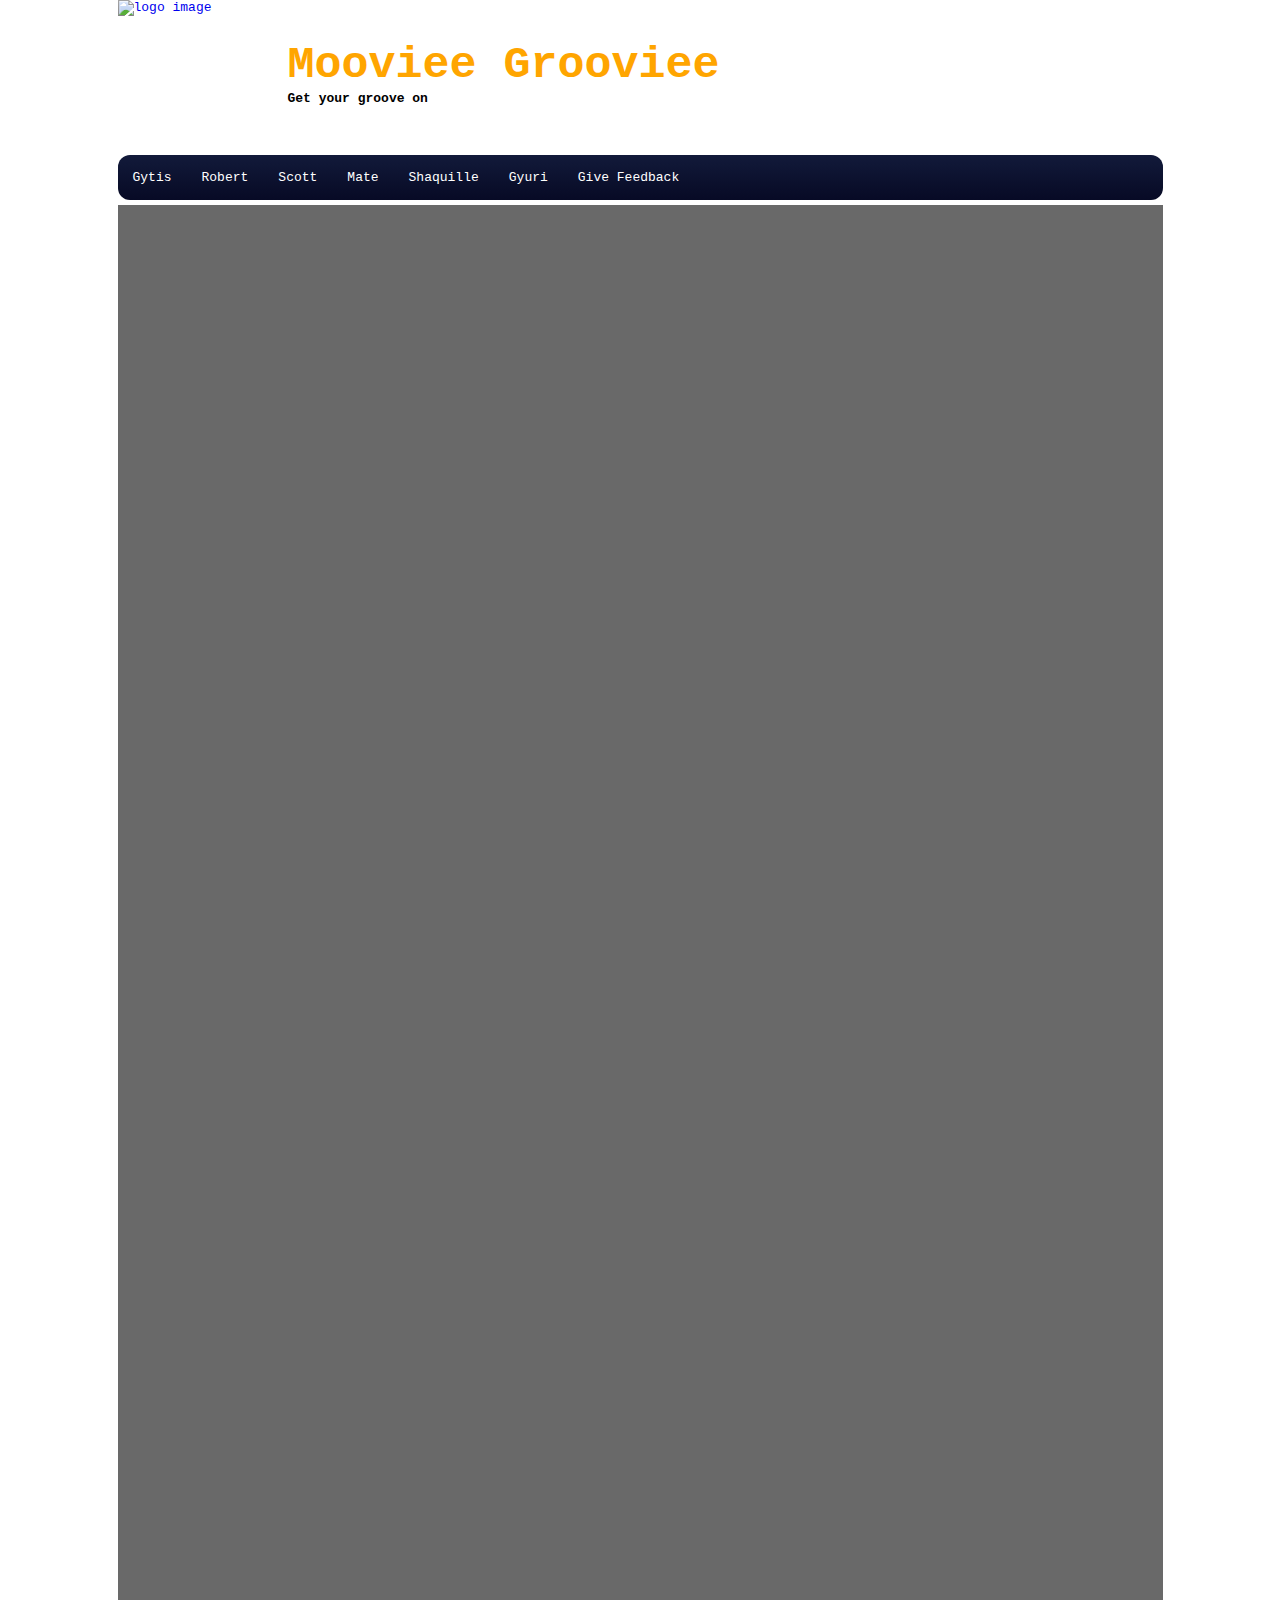
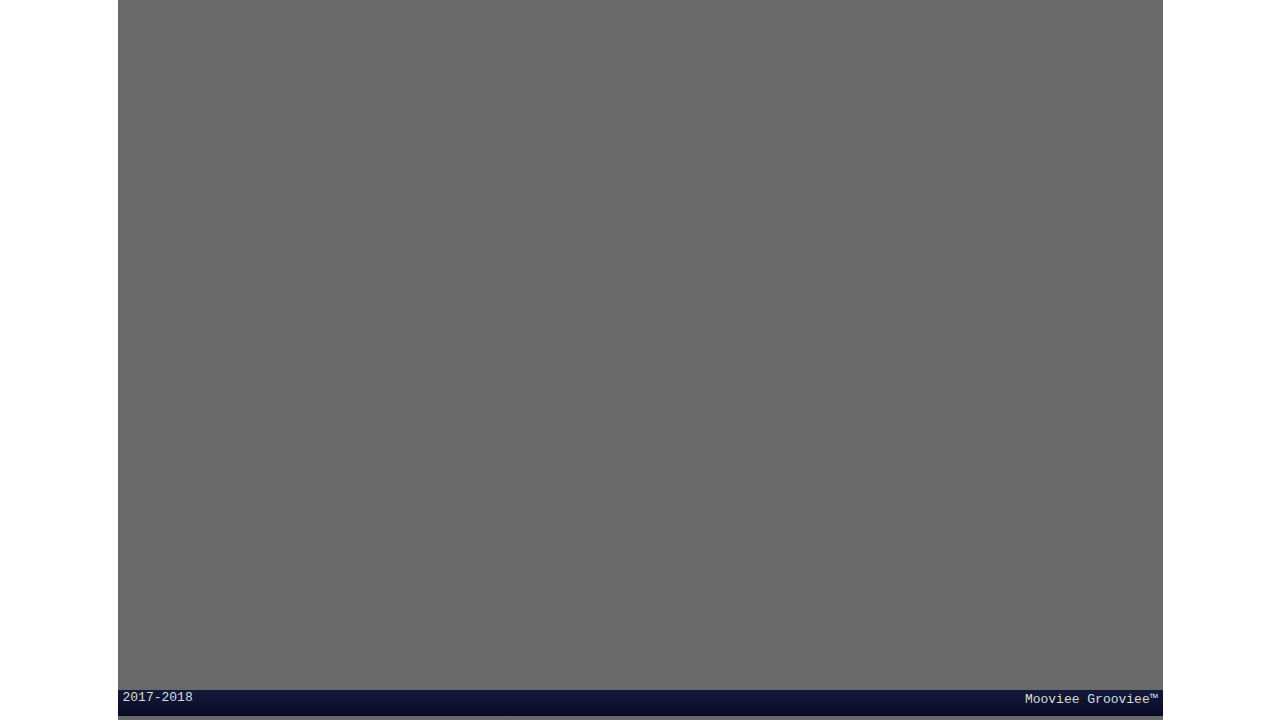
==== commit 035539a4: "update" ====
--- a/html/index.html
+++ b/html/index.html
@@ -31,139 +31,90 @@
 			<div class="content">
 <!--	Gytis section -->
 				<div class="BIGBOX">
-
 					<h2 class="reccomended">Movies recommended by Gytis:</h2>
 					<div class="section1">
-
-						<div class="img">
-
-								<p>
-									<a href="https://www.imdb.com/title/tt0816692/">
-										<img class="movie_poster" src="../images/interstellar.jpg" alt="interstellar movie"  />
-								 </a>
-							 </p>
-
-					 </div>
+						<div class="img">
+							<p>
+								<a href="https://www.imdb.com/title/tt0816692/">
+									<img class="movie_poster" src="../images/interstellar.jpg" alt="interstellar movie"  />
+								</a>
+							</p>
+						</div>
 						 <a href="https://www.imdb.com/title/tt0816692/"><h2>Interstellar (2014)</h2></a>
-
-				 </div>
-
-				 <div class="section2">
-
-					 <div class="img">
-
-								<p>
-									<a href="https://www.imdb.com/title/tt2015381/?ref_=nv_sr_1">
-										<img class="movie_poster" src="../images/gotg.jpg" alt="Guardians of the galaxy movie"  />
-								 </a>
-								</p>
-
-						</div>
-							<a href="https://www.imdb.com/title/tt2015381/?ref_=nv_sr_1"><h2>Guardians of the galaxy (2014)</h2></a>
-
-					</div>
-
-					<div class="section3">
-
-						<div class="img">
-
-								<p>
-									 <a href="https://www.imdb.com/title/tt2250912/?ref_=nv_sr_2">
-										 <img class="movie_poster" src="../images/spiderman.jpg" alt="Spiderman Homecoming"  />
-									</a>
-							 </p>
-
-					 </div>
-
-							 <a href="https://www.imdb.com/title/tt2250912/?ref_=nv_sr_2"><h2>Spiderman Homecoming (2017)</h2></a>
-
-					 </div>
-
-				 <div class="section4">
-
-					 <div class="img">
-
-							<p>
-								 <a href="https://www.imdb.com/title/tt2096673/?ref_=nv_sr_1">
-									 <img class="movie_poster" src="../images/insideout.jpg" alt="Inside Out" />
-								</a>
-							</p>
-
-					</div>
-
-							 <a href="https://www.imdb.com/title/tt2096673/?ref_=nv_sr_1"><h2>Inside Out (2015)</h2></a>
-
-					</div>
-
-
-<!--	Gyuri section -->
-			<h2 class="reccomended">Movies recommended by Gyuri:</h2>
-
-
-					<div class="section1">
-
-						<div class="img">
-
-								<p>
-									<a href="https://www.imdb.com/title/tt0112442/">
-										<img class="movie_poster" src="../images/badboys.jpg" alt="Bad Boys movie"  />
-								 </a>
-							 </p>
-
-						</div>
-						 <a href="https://www.imdb.com/title/tt0112442/"><h2>Bad Boys (1995)</h2></a>
-
-					</div>
-
-					<div class="section2">
-
-						<div class="img">
-
+					</div>
+					<div class="section2">
+						<div class="img">
+							<p>
+								<a href="https://www.imdb.com/title/tt2015381/?ref_=nv_sr_1">
+									<img class="movie_poster" src="../images/gotg.jpg" alt="Guardians of the galaxy movie"  />
+								</a>
+							</p>
+						</div>
+						<a href="https://www.imdb.com/title/tt2015381/?ref_=nv_sr_1"><h2>Guardians of the galaxy (2014)</h2></a>
+					</div>
+					<div class="section3">
+						<div class="img">
+							<p>
+								<a href="https://www.imdb.com/title/tt2250912/?ref_=nv_sr_2">
+									<img class="movie_poster" src="../images/spiderman.jpg" alt="Spiderman Homecoming"  />
+								</a>
+							 </p>
+						</div>
+						 <a href="https://www.imdb.com/title/tt2250912/?ref_=nv_sr_2"><h2>Spiderman Homecoming (2017)</h2></a>
+					</div>
+					<div class="section4">
+						 <div class="img">
+							<p>
+								<a href="https://www.imdb.com/title/tt2096673/?ref_=nv_sr_1">
+									<img class="movie_poster" src="../images/insideout.jpg" alt="Inside Out" />
+								</a>
+							</p>
+						</div>
+						<a href="https://www.imdb.com/title/tt2096673/?ref_=nv_sr_1"><h2>Inside Out (2015)</h2></a>
+					</div>
+<!-- Gyuri section -->
+					<h2 class="reccomended">Movies recommended by Gyuri:</h2>
+					<div class="section1">
+						<div class="img">
+							<p>
+								<a href="https://www.imdb.com/title/tt0112442/">
+									<img class="movie_poster" src="../images/badboys.jpg" alt="Bad Boys movie"  />
+								</a>
+							</p>
+						</div>
+						<a href="https://www.imdb.com/title/tt0112442/"><h2>Bad Boys (1995)</h2></a>
+					</div>
+					<div class="section2">
+						<div class="img">
 								<p>
 									<a href="https://www.imdb.com/title/tt3890160/">
 										<img class="movie_poster" src="../images/babydriver.jpg" alt="Baby Driver movie"  />
-								 </a>
-								</p>
-
+									</a>
+								</p>
 						</div>
 						<a href="https://www.imdb.com/title/tt3890160/"><h2>Baby Driver (2017)</h2></a>
-
-					</div>
-
-					<div class="section3">
-
-						<div class="img">
-
-								<p>
-									 <a href="https://www.imdb.com/title/tt0068646/">
-										 <img class="movie_poster" src="../images/godfather.jpg" alt="Godfather movie"  />
-									</a>
-							 </p>
-
-						</div>
-						 <a href="https://www.imdb.com/title/tt0068646/"><h2>Godfather (1972)</h2></a>
-
-					 </div>
-
-
-
-
-				 <div class="section4">
-
-					 <div class="img">
-
-							<p>
-								 <a href="https://www.imdb.com/title/tt0086250/">
-									 <img class="movie_poster" src="../images/scarface.jpg" alt="Scarface movie" />
-								</a>
-							</p>
-
-					</div>
-
-							 <a href="https://www.imdb.com/title/tt0086250/"><h2>Scarface (1983)</h2></a>
-
-					</div>
-<!--	Máté section -->
+					</div>
+					<div class="section3">
+						<div class="img">
+							<p>
+								<a href="https://www.imdb.com/title/tt0068646/">
+									<img class="movie_poster" src="../images/godfather.jpg" alt="Godfather movie"  />
+								</a>
+							</p>
+						</div>
+						<a href="https://www.imdb.com/title/tt0068646/"><h2>Godfather (1972)</h2></a>
+					</div>
+					<div class="section4">
+						<div class="img">
+								<p>
+									 <a href="https://www.imdb.com/title/tt0086250/">
+										 <img class="movie_poster" src="../images/scarface.jpg" alt="Scarface movie" />
+									</a>
+								</p>
+						</div>
+						<a href="https://www.imdb.com/title/tt0086250/"><h2>Scarface (1983)</h2></a>
+					</div>
+<!-- Máté section -->
 					<h2 class="reccomended">Movies recommended by Máté:</h2>
 					<div class="section1">
 						<div class="img">
@@ -206,134 +157,90 @@
 						<a href="https://www.imdb.com/title/tt0071853/"><h2>Monty Python and the Holy Grail (1975)</h2></a>
 					</div>
 <!-- Robert section -->
-										<h2 class="reccomended">Movies recommended by Robert:</h2>
-
-							<div class="section1">
-
-								<div class="img">
-
-										<p>
-											<a href="https://www.imdb.com/title/tt0409459/">
-												<img class="movie_poster" src="../images/watchmen.jpg" alt="Watchmen movie">
-										 </a>
-									 </p>
-
-								</div>
-								 <a href="https://www.imdb.com/title/tt0409459/"><h2>Watchmen (2009)</h2></a>
-
-							</div>
-
-							<div class="section2">
-
-								<div class="img">
-
-										<p>
-											<a href="https://www.imdb.com/title/tt0190641/">
-												<img class="movie_poster" src="../images/pokemon.jpg" alt="Pokemon movie"  />
-										 </a>
-										</p>
-
-								</div>
-								<a href="https://www.imdb.com/title/tt0190641/"><h2> Pokémon: The First Movie (1998) </h2></a>
-
-							</div>
-
-							<div class="section3">
-
-								<div class="img">
-
-										<p>
-											 <a href="https://www.imdb.com/title/tt1431045/">
-												 <img class="movie_poster" src="../images/deadpool.jpg" alt="Deadpool movie"  />
-											</a>
-									 </p>
-
-								</div>
-								 <a href="https://www.imdb.com/title/tt1431045/"><h2>Deadpool (2016)</h2></a>
-
-							 </div>
-
-						 <div class="section4">
-
-							 <div class="img">
-
-									<p>
-										 <a href="https://www.imdb.com/title/tt1259521/">
-											 <img class="movie_poster" src="../images/thecabininthewoods.jpg" alt="the cabin in the woods" />
-										</a>
-									</p>
-
-							</div>
-
-									 <a href="https://www.imdb.com/title/tt1259521/"><h2>The Cabin In The Woods (2012)</h2></a>
-
-							</div>
-
-					<!-- Scott section -->
+					<h2 class="reccomended">Movies recommended by Robert:</h2>
+					<div class="section1">
+						<div class="img">
+							<p>
+								<a href="https://www.imdb.com/title/tt0409459/">
+									<img class="movie_poster" src="../images/watchmen.jpg" alt="Watchmen movie">
+								</a>
+							 </p>
+						</div>
+						 <a href="https://www.imdb.com/title/tt0409459/"><h2>Watchmen (2009)</h2></a>
+					</div>
+					<div class="section2">
+						<div class="img">
+							<p>
+								<a href="https://www.imdb.com/title/tt0190641/">
+									<img class="movie_poster" src="../images/pokemon.jpg" alt="Pokemon movie"  />
+								</a>
+							</p>
+						</div>
+						<a href="https://www.imdb.com/title/tt0190641/"><h2> Pokémon: The First Movie (1998) </h2></a>
+					</div>
+					<div class="section3">
+						<div class="img">
+							<p>
+								<a href="https://www.imdb.com/title/tt1431045/">
+									<img class="movie_poster" src="../images/deadpool.jpg" alt="Deadpool movie"  />
+								</a>
+							</p>
+						</div>
+						<a href="https://www.imdb.com/title/tt1431045/"><h2>Deadpool (2016)</h2></a>
+					</div>
+					<div class="section4">
+						<div class="img">
+							<p>
+								<a href="https://www.imdb.com/title/tt1259521/">
+									<img class="movie_poster" src="../images/thecabininthewoods.jpg" alt="the cabin in the woods" />
+								</a>
+							</p>
+						</div>
+								 <a href="https://www.imdb.com/title/tt1259521/"><h2>The Cabin In The Woods (2012)</h2></a>
+					</div>
+<!-- Scott section -->
 					<h2 class="reccomended">Movies recommended by Scott:</h2>
-
-		<div class="section1">
-
-			<div class="img">
-
-					<p>
-						<a href="https://www.imdb.com/title/tt0088763/">
-							<img class="movie_poster" src="../images/back2future.jpg" alt="Back to the Future movie">
-					 </a>
-				 </p>
-
-			</div>
-			 <a href="https://www.imdb.com/title/tt0088763/"><h2>Back to the Future (1985)</h2></a>
-
-		</div>
-
-		<div class="section2">
-
-			<div class="img">
-
-					<p>
-						<a href="https://www.imdb.com/title/tt1825683/">
-							<img class="movie_poster" src="../images/blackpanther.jpg" alt="Black Panther movie"  />
-					 </a>
-					</p>
-
-			</div>
-			<a href="https://www.imdb.com/title/tt1825683/"><h2>Black Panther(2018)</h2></a>
-
-		</div>
-
-		<div class="section3">
-
-			<div class="img">
-
-					<p>
-						 <a href="https://www.imdb.com/title/tt0073195/">
-							 <img class="movie_poster" src="../images/jaws.jpg" alt="Jaws movie"  />
-						</a>
-				 </p>
-
-			</div>
-			 <a href="https://www.imdb.com/title/tt0073195/"><h2>Jaws (1975)</h2></a>
-
-		 </div>
-
-	 <div class="section4">
-
-		 <div class="img">
-
-				<p>
-					 <a href="https://www.imdb.com/title/tt2527336/">
-						 <img class="movie_poster" src="../images/starwars.jpg" alt="Stars Wars The Last Jedi" />
-					</a>
-				</p>
-
-		</div>
-
-				 <a href="https://www.imdb.com/title/tt2527336/"><h2>Star Wars The Last Jedi (2017)</h2></a>
-
-		</div>
-
-					<div id="footer">
+					<div class="section1">
+						<div class="img">
+								<p>
+									<a href="https://www.imdb.com/title/tt0088763/">
+										<img class="movie_poster" src="../images/back2future.jpg" alt="Back to the Future movie">
+								 </a>
+							 </p>
+						</div>
+						 <a href="https://www.imdb.com/title/tt0088763/"><h2>Back to the Future (1985)</h2></a>
+					</div>
+					<div class="section2">
+						<div class="img">
+								<p>
+									<a href="https://www.imdb.com/title/tt1825683/">
+										<img class="movie_poster" src="../images/blackpanther.jpg" alt="Black Panther movie"  />
+									</a>
+								</p>
+						</div>
+						<a href="https://www.imdb.com/title/tt1825683/"><h2>Black Panther(2018)</h2></a>
+					</div>
+					<div class="section3">
+						<div class="img">
+								<p>
+									<a href="https://www.imdb.com/title/tt0073195/">
+										 <img class="movie_poster" src="../images/jaws.jpg" alt="Jaws movie"  />
+									</a>
+							 </p>
+						</div>
+						<a href="https://www.imdb.com/title/tt0073195/"><h2>Jaws (1975)</h2></a>
+					</div>
+					<div class="section4">
+						<div class="img">
+							<p>
+								<a href="https://www.imdb.com/title/tt2527336/">
+									 <img class="movie_poster" src="../images/starwars.jpg" alt="Stars Wars The Last Jedi" />
+								</a>
+							</p>
+						</div>
+						<a href="https://www.imdb.com/title/tt2527336/"><h2>Star Wars The Last Jedi (2017)</h2></a>
+					</div>
+					<div id="footer_main">
 							<p id="year">2017-2018</p>
 							<p id="name">Mooviee Grooviee&trade;</p>
 					</div>
--- a/css/main.css
+++ b/css/main.css
@@ -1,4 +1,4 @@
-* {
+﻿* {
   margin:0;
   padding:0;
   font-family: monospace;
@@ -85,12 +85,10 @@
   border-radius: 10px 10px 10px 10px;
 }
 .content {
-  height: 260%;
+  height: 2115px;
   width: 1045px;
   float: left;
   background-color: dimgray;
-  margin-top: 5px;
-  margin-bottom: 5px;
   background-image: url(../images/bgn.jpg);
   background-size: contain;
 }
@@ -119,9 +117,10 @@
 }
 .BIGBOX {
   width: 1045px;
+  float:left;
   margin:auto;
-  float:left;
-  height: 775px;
+  height: 2100px;
+  margin-bottom:10px;
   }
 .section1  {
   display:inline-block;
@@ -193,7 +192,15 @@
 }
 #footer {
   float: left;
-  margin: auto;
+  height: 26px;
+  width: 1045px;
+  background-color: #121a3a;
+  background-image: linear-gradient(#121a3a,#070a25);
+}
+#footer_main
+{
+  margin-top:25px;
+  float: left;
   height: 26px;
   width: 1045px;
   background-color: #121a3a;
@@ -280,7 +287,7 @@
   animation: fadein-right ease 1.5s forwards;
   animation-delay: 1.3s;
 }
-#gytis-li {
+.gytis-li {
   float: none;
 
   animation: fadein 2s;
@@ -365,26 +372,30 @@
 	margin-left: 200px;
 
 	opacity: 0;
-	animation: fadein ease 1.5s forwards;
-	animation-delay: 1.1s;	
+	animation: fadein ease 0.5s forwards;
+	animation-delay: 0.5s;	
 }
 .mate__box {
 	color:white;
 	float:left;
 	height: 620px;
 	width: 500px;
-	
-	opacity: 0;
-	animation: fadein ease 1.5s forwards;
-	animation-delay: 1.2s;
-}
-.mate__half {
+}
+.mate__half-left, .mate__half-right {
 	height:300px;
 	margin-left: 40px;
-	
+}
+.mate__half-right {
+	float:right;
+	text-align:right;
 	opacity: 0;
-	animation: fadein ease 1.5s forwards;
-	animation-delay: 1.3s;
+	animation: fadein ease 0.5s forwards;
+	animation-delay: 0.8s;
+}
+.mate__half-left {
+	opacity: 0;
+	animation: fadein ease 0.5s forwards;
+	animation-delay: 1.1s;
 }
 .mate__name, .mate__description {
 	margin-bottom: 20px;
@@ -410,15 +421,172 @@
 }
 /* Máté's page end */
 
+
+
+/*Robert*/
+
+#title1
+{
+  font-family: monospace;
+  text-align: center;
+  margin-top:100px;
+  padding-bottom: 25px;
+
+  -webkit-animation: color-change 1s infinite;
+  -moz-animation: color-change 1s infinite;
+  -o-animation: color-change 1s infinite;
+  -ms-animation: color-change 1s infinite;
+  animation: color-change 1s infinite;
+}
+
+#r_ha
+{
+  color:blue;
+  float: left;
+  margin-top: 50px;
+  margin-left: 40px;
+  float: left;
+
+  opacity: 0;
+  animation: fadein-right ease 1.5s forwards;
+  animation-delay: 1.1s;
+}
+
+#r_hb
+{
+  color:blue;
+  float: left;
+  margin-top: 30px;
+  margin-left: 40px;
+  float: left;
+
+  opacity: 0;
+  animation: fadein-right ease 1.5s forwards;
+  animation-delay: 1.2s;
+}
+
+#r_p
+{
+  color: white;
+  float: left;
+  text-align:left;
+  width: 700px;
+  margin-left: 40px;
+  margin-top: 35px;
+  font-size: 17px;
+
+  opacity: 0;
+  animation: fadein-right ease 1.5s forwards;
+  animation-delay: 1.3s;
+}
+
+#r_ul {
+  float: left;
+  color: white;
+  margin-top: 60px;
+  margin-left: -160px;
+
+  opacity: 0;
+  animation: fadein-right ease 1.5s forwards;
+  animation-delay: 1.3s;
+}
+.r_li {
+  float: none;
+
+  animation: fadein 2s;
+}
+
+#container1
+{
+  height:918px;
+  width:1045px;
+  margin:auto;
+  background-image: url(../images/bgn.jpg);
+  background-size: contain;
+
+  animation: fadein 2s;
+}
+
+#content1
+{
+  height: 918px;
+  width: 1045px;
+  float: left;
+  background-color: dimgray;
+  margin-bottom: 5px;
+  background-image: url(../images/bgn.jpg);
+  background-size: contain;
+
+  animation: fadein 2s;
+}
+
+#section_2
+{
+  margin: 5px;
+  width: 160px;
+  height: 320px;
+  margin-left: 40px;
+  float: left;
+
+  opacity: 0;
+  animation: fadein ease 1.5s forwards;
+  animation-delay: 1.4s;
+
+}
+
+#link_scene
+{
+  color: orange;
+}
+
+/*ANIMATION*/
+
+
+/*ANIMATION END*/
 /*Gyuri*/
 video
 {
-	height:300px;
-	width:500px;
-	background-color:white;
-	filter:alpha(opacity=40); 
-	opacity:0.5;
+	height:400px;
+	width:600px;
+	background-color:white;	
+	margin-top:10px;
+	padding:5px;
+}
+#gyuri_text
+{
+	width:300px;
+	height:200px;
+	color:white;
+	float:right;
+}
+#gyuri_content {
+  height: 1080px;
+  width: 1045px;
+  float: left;
+  background-color: dimgray;
+  background-image: url(../images/bgn.jpg);
+  background-size: contain;
+  animation: fadein 2s;
+}
+#gyuri_container {
+  height:1080px;
+  width:1045px;
+  margin:0 auto;
+  background-image: url(../images/bgn.jpg);
+  background-size:contain;
+  animation: fadein 2s;
+}
+#gyuri_box
+{
+	height:927px;
+	width:1045px;
 	margin:0 auto;
+}
+.gyuri_pics
+{
+	height:150px;
+	height:200px;
+	padding:25px;
 }
 #gyuri_text
 {
@@ -440,189 +608,17 @@
 	height:400px;
 	margin:0 auto;
 }
-#gyuri_footer
-{
-	position:absolute;
-	bottom:0px;
-}
-
-
-/*Gyuri page end*/
-
-/*Robert*/
-
-#title1
-{
-  font-family: monospace;
-  text-align: center;
-  margin-top:100px;
-  padding-bottom: 25px;
-
-  -webkit-animation: color-change 1s infinite;
-  -moz-animation: color-change 1s infinite;
-  -o-animation: color-change 1s infinite;
-  -ms-animation: color-change 1s infinite;
-  animation: color-change 1s infinite;
-}
-
-#r_ha
-{
-  color:blue;
-  float: left;
-  margin-top: 50px;
-  margin-left: 40px;
-  float: left;
-
-  opacity: 0;
-  animation: fadein-right ease 1.5s forwards;
-  animation-delay: 1.1s;
-}
-
-#r_hb
-{
-  color:blue;
-  float: left;
-  margin-top: 30px;
-  margin-left: 40px;
-  float: left;
-
-  opacity: 0;
-  animation: fadein-right ease 1.5s forwards;
-  animation-delay: 1.2s;
-}
-
-#r_p
-{
-  color: white;
-  float: left;
-  text-align:left;
-  width: 700px;
-  margin-left: 40px;
-  margin-top: 35px;
-  font-size: 17px;
-
-  opacity: 0;
-  animation: fadein-right ease 1.5s forwards;
-  animation-delay: 1.3s;
-}
-
-#r_ul {
-  float: left;
-  color: white;
-  margin-top: 60px;
-  margin-left: -160px;
-
-  opacity: 0;
-  animation: fadein-right ease 1.5s forwards;
-  animation-delay: 1.3s;
-}
-#r_li {
-  float: none;
-
-  animation: fadein 2s;
-}
-
-#container1
-{
-  height:918px;
-  width:1045px;
-  margin:auto;
-  background-image: url(../images/bgn.jpg);
-  background-size: contain;
-
-  animation: fadein 2s;
-}
-
-#content1
-{
-  height: 918px;
-  width: 1045px;
-  float: left;
-  background-color: dimgray;
-  margin-bottom: 5px;
-  background-image: url(../images/bgn.jpg);
-  background-size: contain;
-
-  animation: fadein 2s;
-}
-
-#section_2
-{
-  margin: 5px;
-  width: 160px;
-  height: 320px;
-  margin-left: 40px;
-  float: left;
-
-  opacity: 0;
-  animation: fadein ease 1.5s forwards;
-  animation-delay: 1.4s;
-
-}
-
-#link_scene
-{
-  color: orange;
-}
-
-/*ANIMATION*/
-
-
-/*ANIMATION END*/
-/*Gyuri*/
-video
-{
-	height:400px;
-	width:600px;
-	background-color:white;	
-	margin-top:10px;
-	padding:5px;
-}
-#gyuri_text
-{
-	width:300px;
-	height:200px;
-	color:white;
-	float:right;
-}
-#gyuri_content {
-  height: 1080px;
-  width: 1045px;
-  float: left;
-  background-color: dimgray;
-  background-image: url(../images/bgn.jpg);
-  background-size: contain;
-  animation: fadein 2s;
-}
-#gyuri_container {
-  height:1080px;
-  width:1045px;
-  margin:0 auto;
-  background-image: url(../images/bgn.jpg);
-  background-size:contain;
-  animation: fadein 2s;
-}
-#gyuri_box
-{
-	height:927px;
-	width:1045px;
-	margin:0 auto;
-}
-#gyuri_pics
-{
-	height:150px;
-	height:200px;
-	padding:25px;
-}
 /*Gyuri page end*/
 
 /* Form start */
 .form__title {
+	clear:left;
+	margin-left: 25%;
 	color: #dabdab;
 	width: 1045px;
 }
 .form__box {
-    float: left;
+	margin-left: 25%;
     width: 1045px;
 }
 .form__explanation {
@@ -710,7 +706,7 @@
 	float: left;
 }
 
-#shaq-head
+.shaq-head
 {
 	color:white;
 	float: left;
@@ -749,7 +745,7 @@
   animation: fadein-right ease 1.5s forwards;
   animation-delay: 1.3s;
 }
-#shaq-li {
+.shaq-li {
   float: none;
 
   animation: fadein 2s;
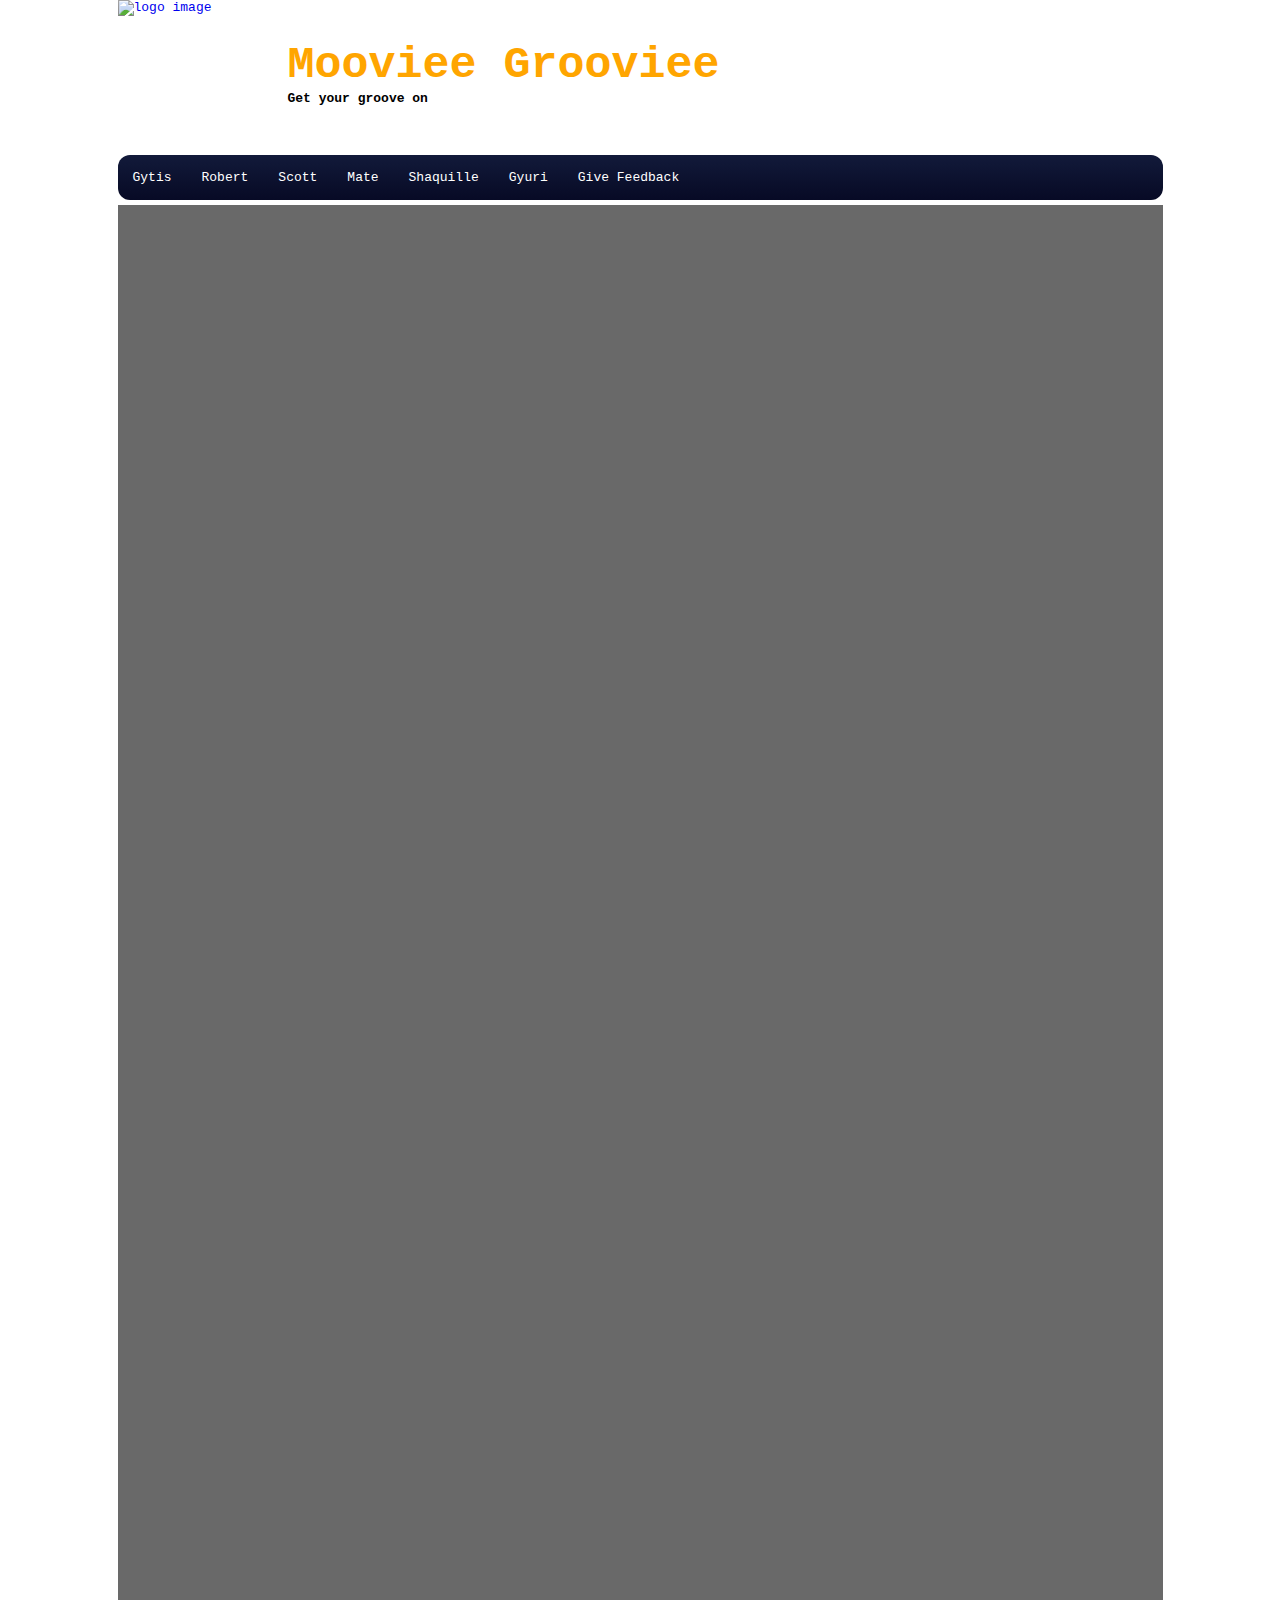
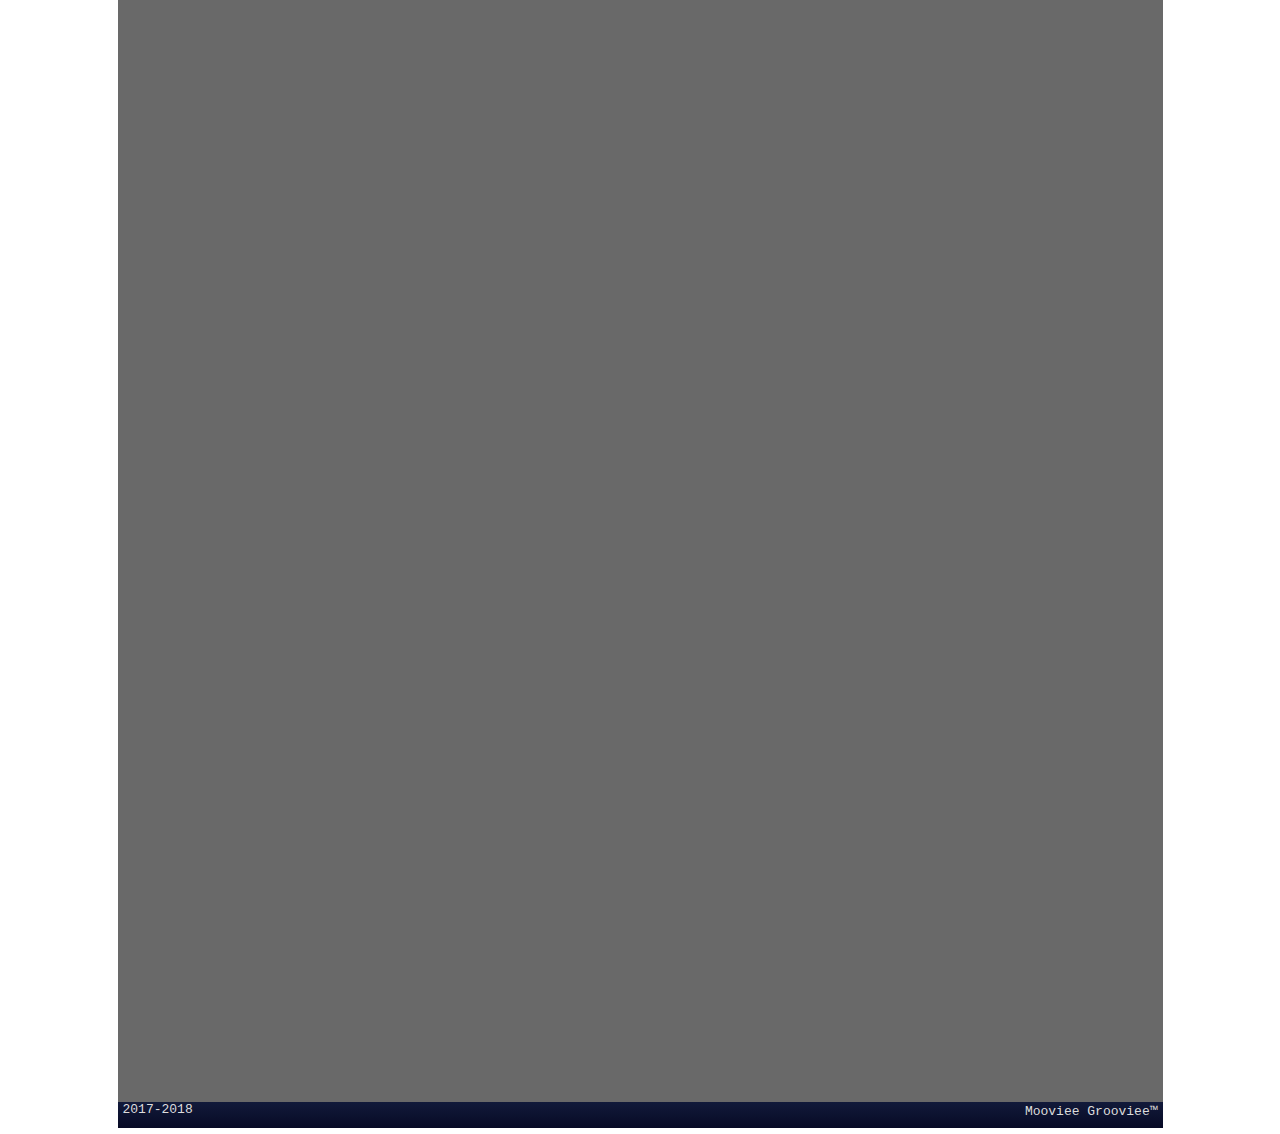
==== commit cde91ff9: "quick" ====
--- a/html/index.html
+++ b/html/index.html
@@ -240,6 +240,47 @@
 						</div>
 						<a href="https://www.imdb.com/title/tt2527336/"><h2>Star Wars The Last Jedi (2017)</h2></a>
 					</div>
+					<h2 class="reccomended">Movies recommended by Shaquille:</h2>
+					<div class="section1">
+						<div class="img">
+							<p>
+								<a href="https://www.imdb.com/title/tt0409459/">
+									<img class="movie_poster" src="../images/watchmen.jpg" alt="Watchmen movie">
+								</a>
+							 </p>
+						</div>
+						 <a href="https://www.imdb.com/title/tt0409459/"><h2>Watchmen (2009)</h2></a>
+					</div>
+					<div class="section2">
+						<div class="img">
+							<p>
+								<a href="https://www.imdb.com/title/tt0190641/">
+									<img class="movie_poster" src="../images/pokemon.jpg" alt="Pokemon movie"  />
+								</a>
+							</p>
+						</div>
+						<a href="https://www.imdb.com/title/tt0190641/"><h2> Pokémon: The First Movie (1998) </h2></a>
+					</div>
+					<div class="section3">
+						<div class="img">
+							<p>
+								<a href="https://www.imdb.com/title/tt1431045/">
+									<img class="movie_poster" src="../images/deadpool.jpg" alt="Deadpool movie"  />
+								</a>
+							</p>
+						</div>
+						<a href="https://www.imdb.com/title/tt1431045/"><h2>Deadpool (2016)</h2></a>
+					</div>
+					<div class="section4">
+						<div class="img">
+							<p>
+								<a href="https://www.imdb.com/title/tt1259521/">
+									<img class="movie_poster" src="../images/thecabininthewoods.jpg" alt="the cabin in the woods" />
+								</a>
+							</p>
+						</div>
+								 <a href="https://www.imdb.com/title/tt1259521/"><h2>The Cabin In The Woods (2012)</h2></a>
+					</div>
 					<div id="footer_main">
 							<p id="year">2017-2018</p>
 							<p id="name">Mooviee Grooviee&trade;</p>
--- a/css/main.css
+++ b/css/main.css
@@ -66,7 +66,7 @@
 }
 body {
   background-image: url(../images/bg.jpg);
-  background-size:auto;
+  background-size:100%;
   background-repeat: no-repeat;
   background-attachment: fixed;
 
@@ -85,7 +85,7 @@
   border-radius: 10px 10px 10px 10px;
 }
 .content {
-  height: 2115px;
+  height: 2515px;
   width: 1045px;
   float: left;
   background-color: dimgray;
@@ -373,7 +373,7 @@
 
 	opacity: 0;
 	animation: fadein ease 0.5s forwards;
-	animation-delay: 0.5s;	
+	animation-delay: 0.5s;
 }
 .mate__box {
 	color:white;
@@ -548,7 +548,7 @@
 {
 	height:400px;
 	width:600px;
-	background-color:white;	
+	background-color:white;
 	margin-top:10px;
 	padding:5px;
 }
@@ -592,7 +592,7 @@
 {
 	margin-top:150px;
 	float:right;
-	height:800px;
+	height:300px;
 	width:300px;
 	color:white;
 	margin: auto;
@@ -688,7 +688,7 @@
   animation: fadein-right ease 1.5s forwards;
   animation-delay: 1s;
 }
-  
+
 #shaq-section {
   margin: 5px;
   width: 160px;
